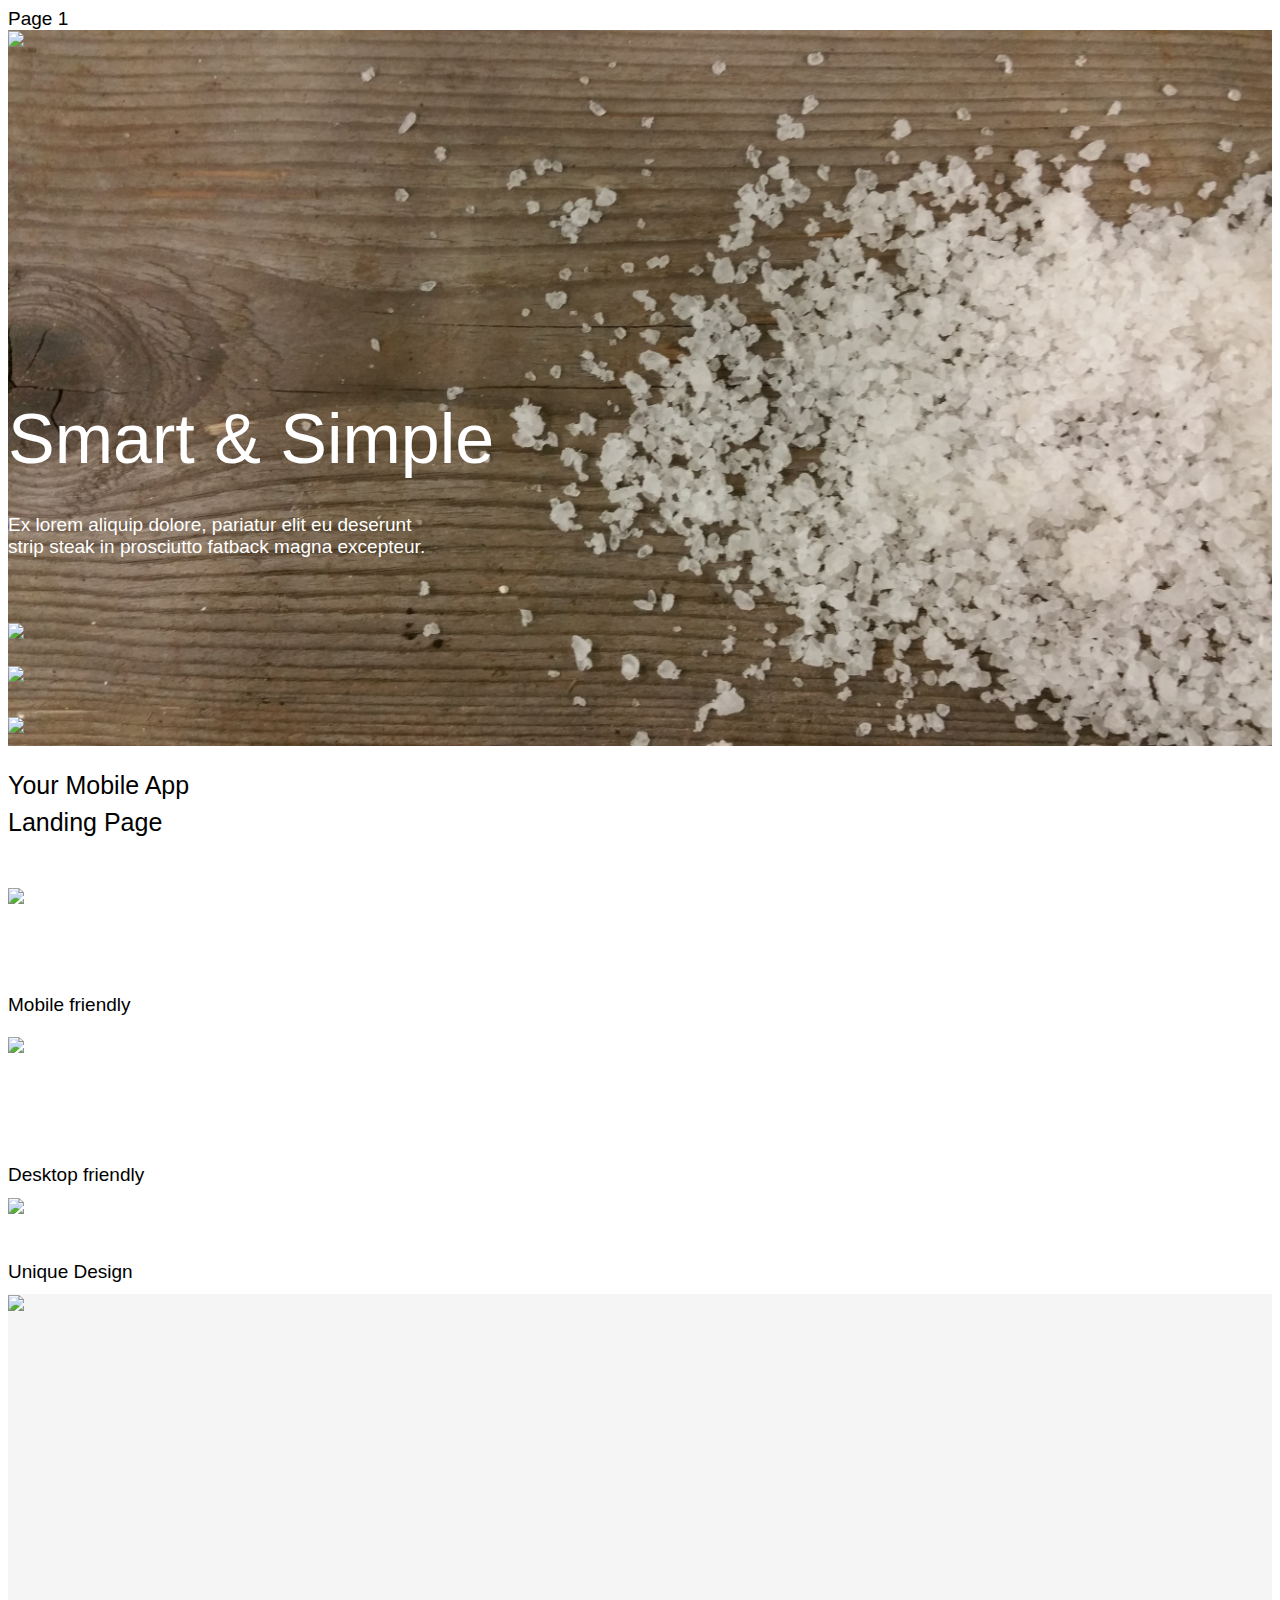
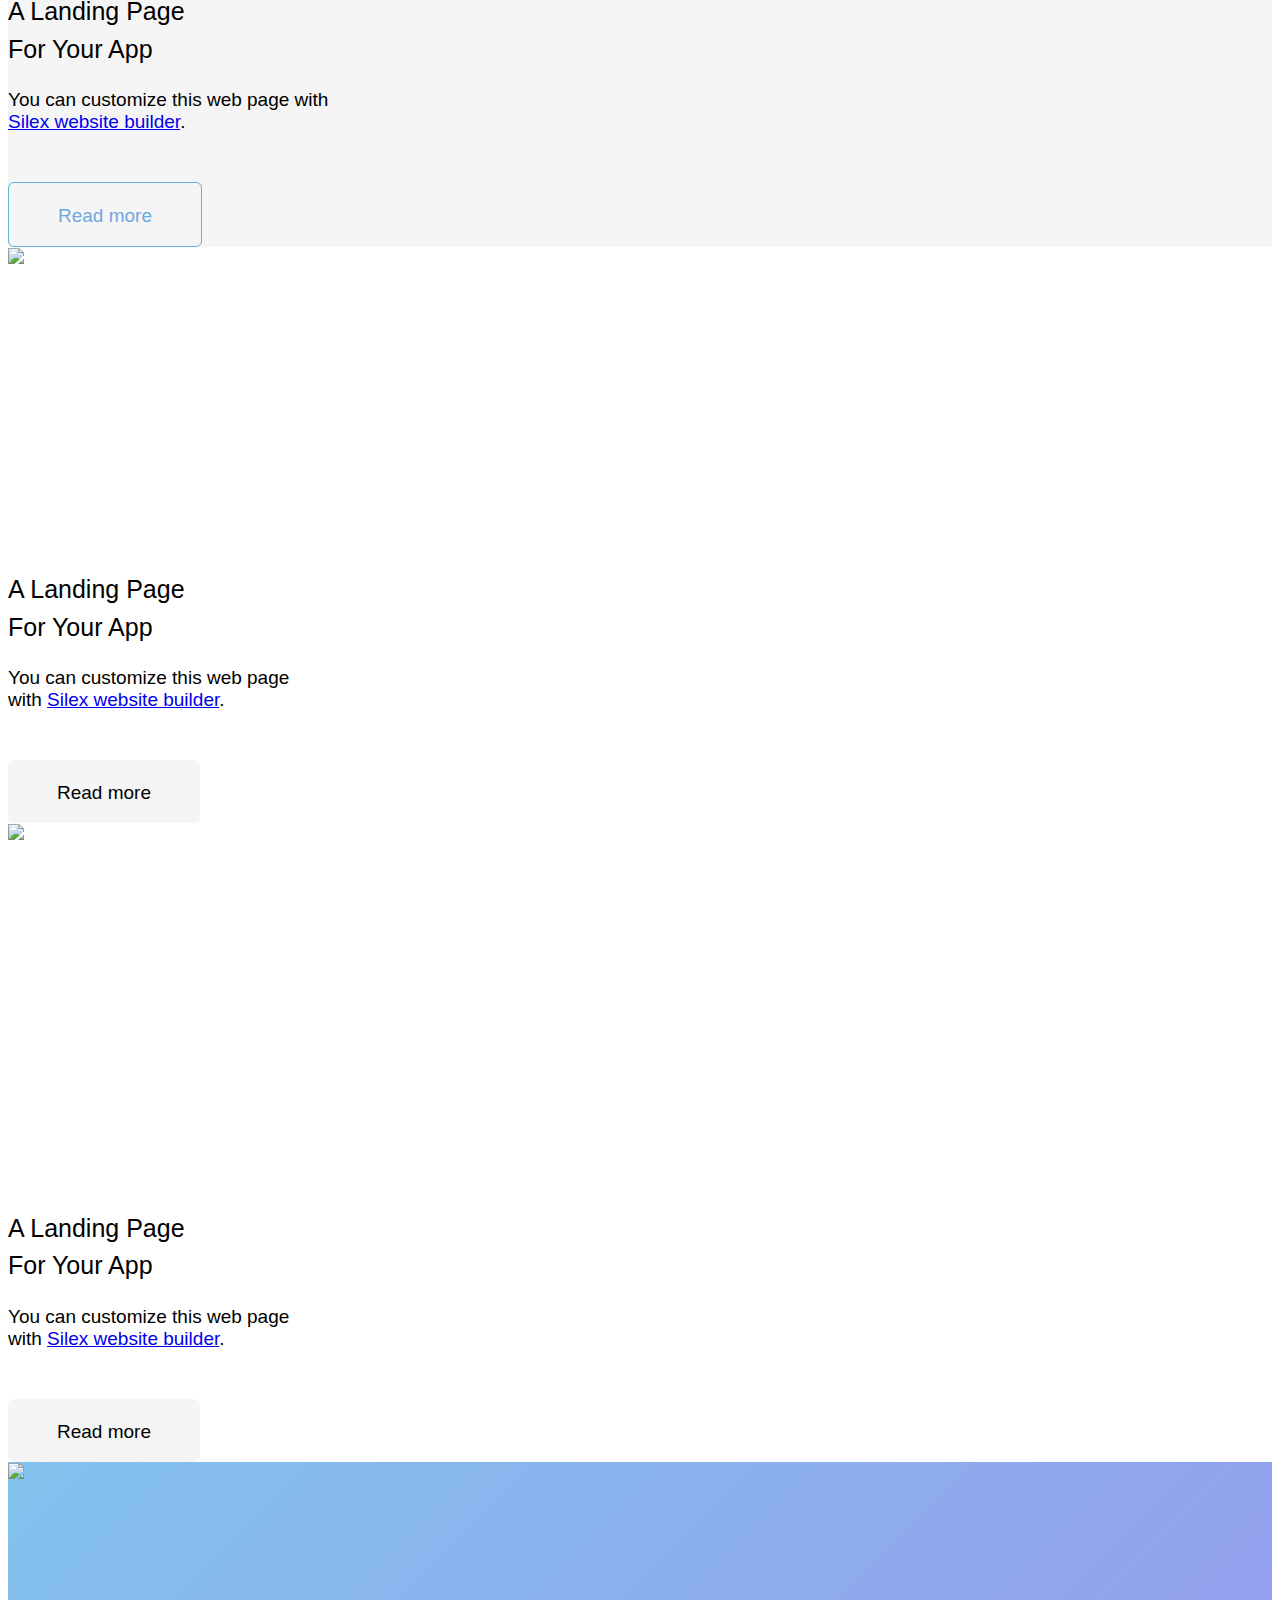
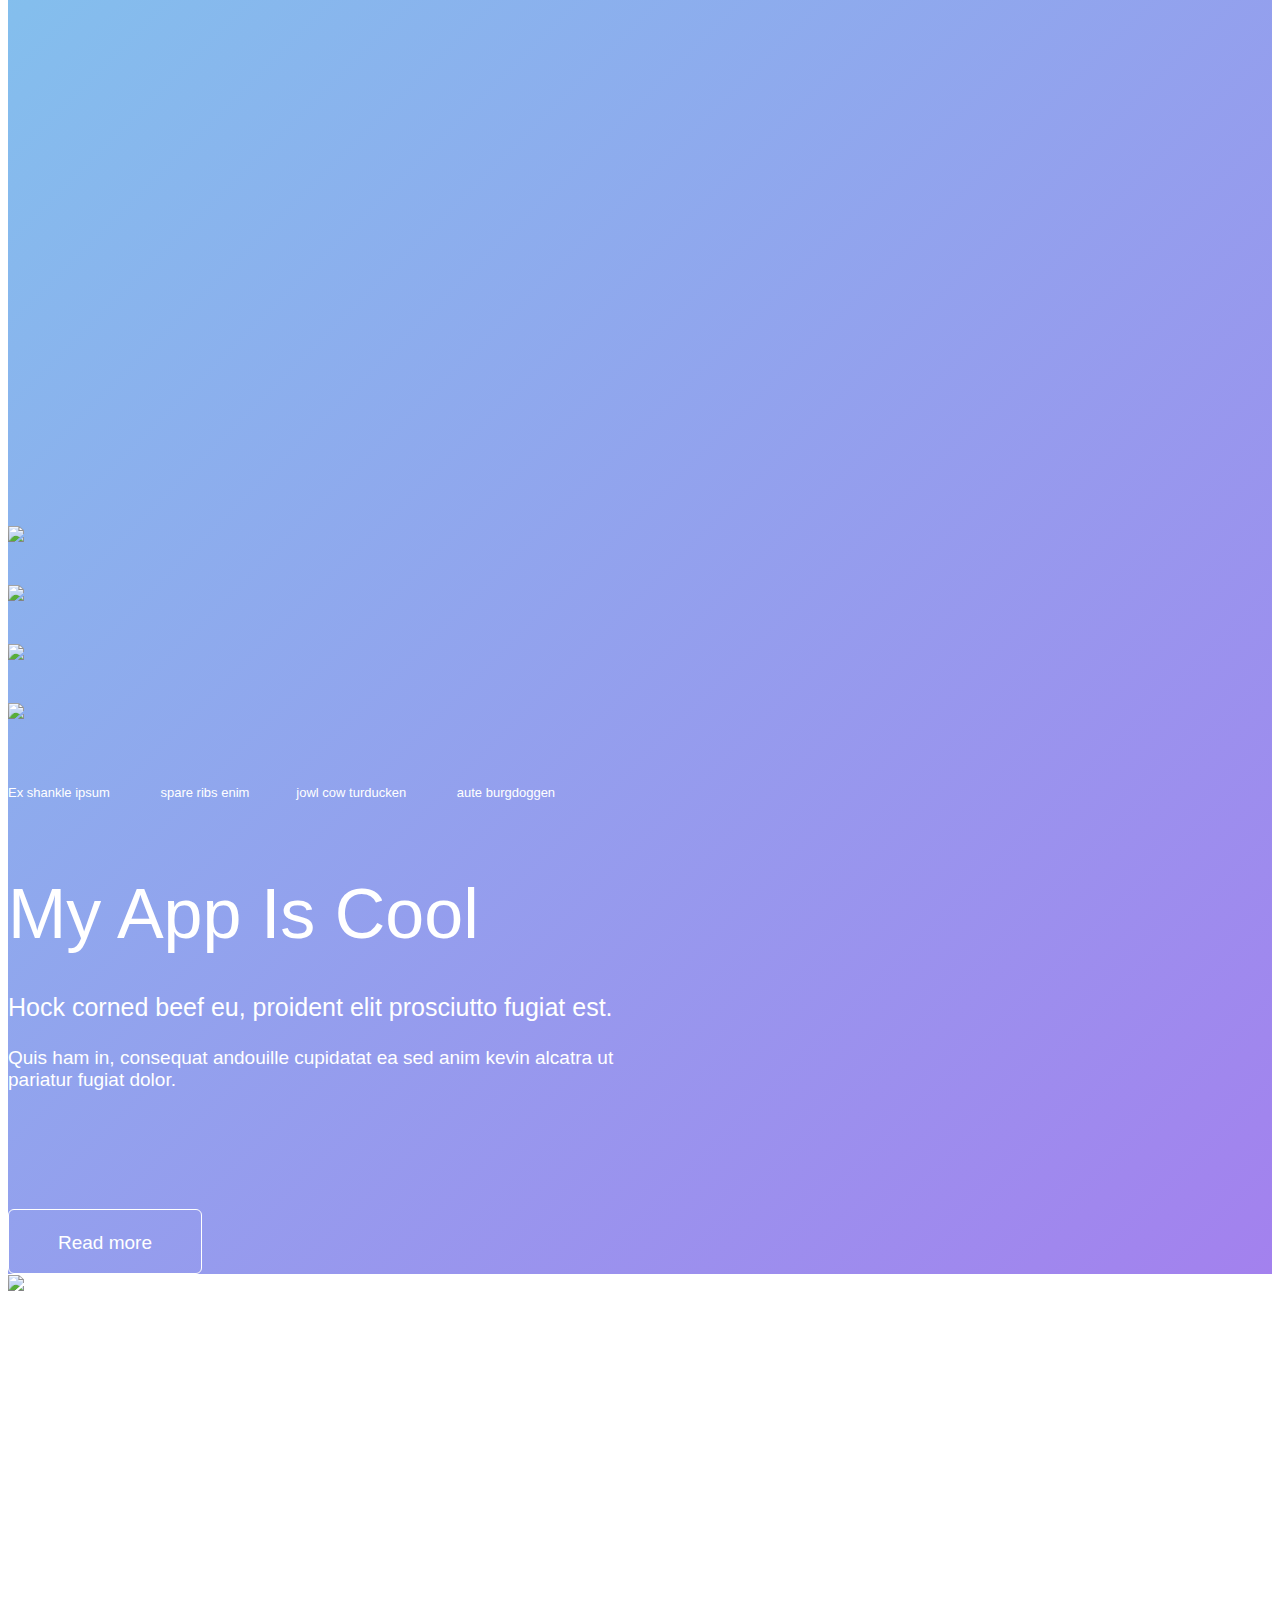
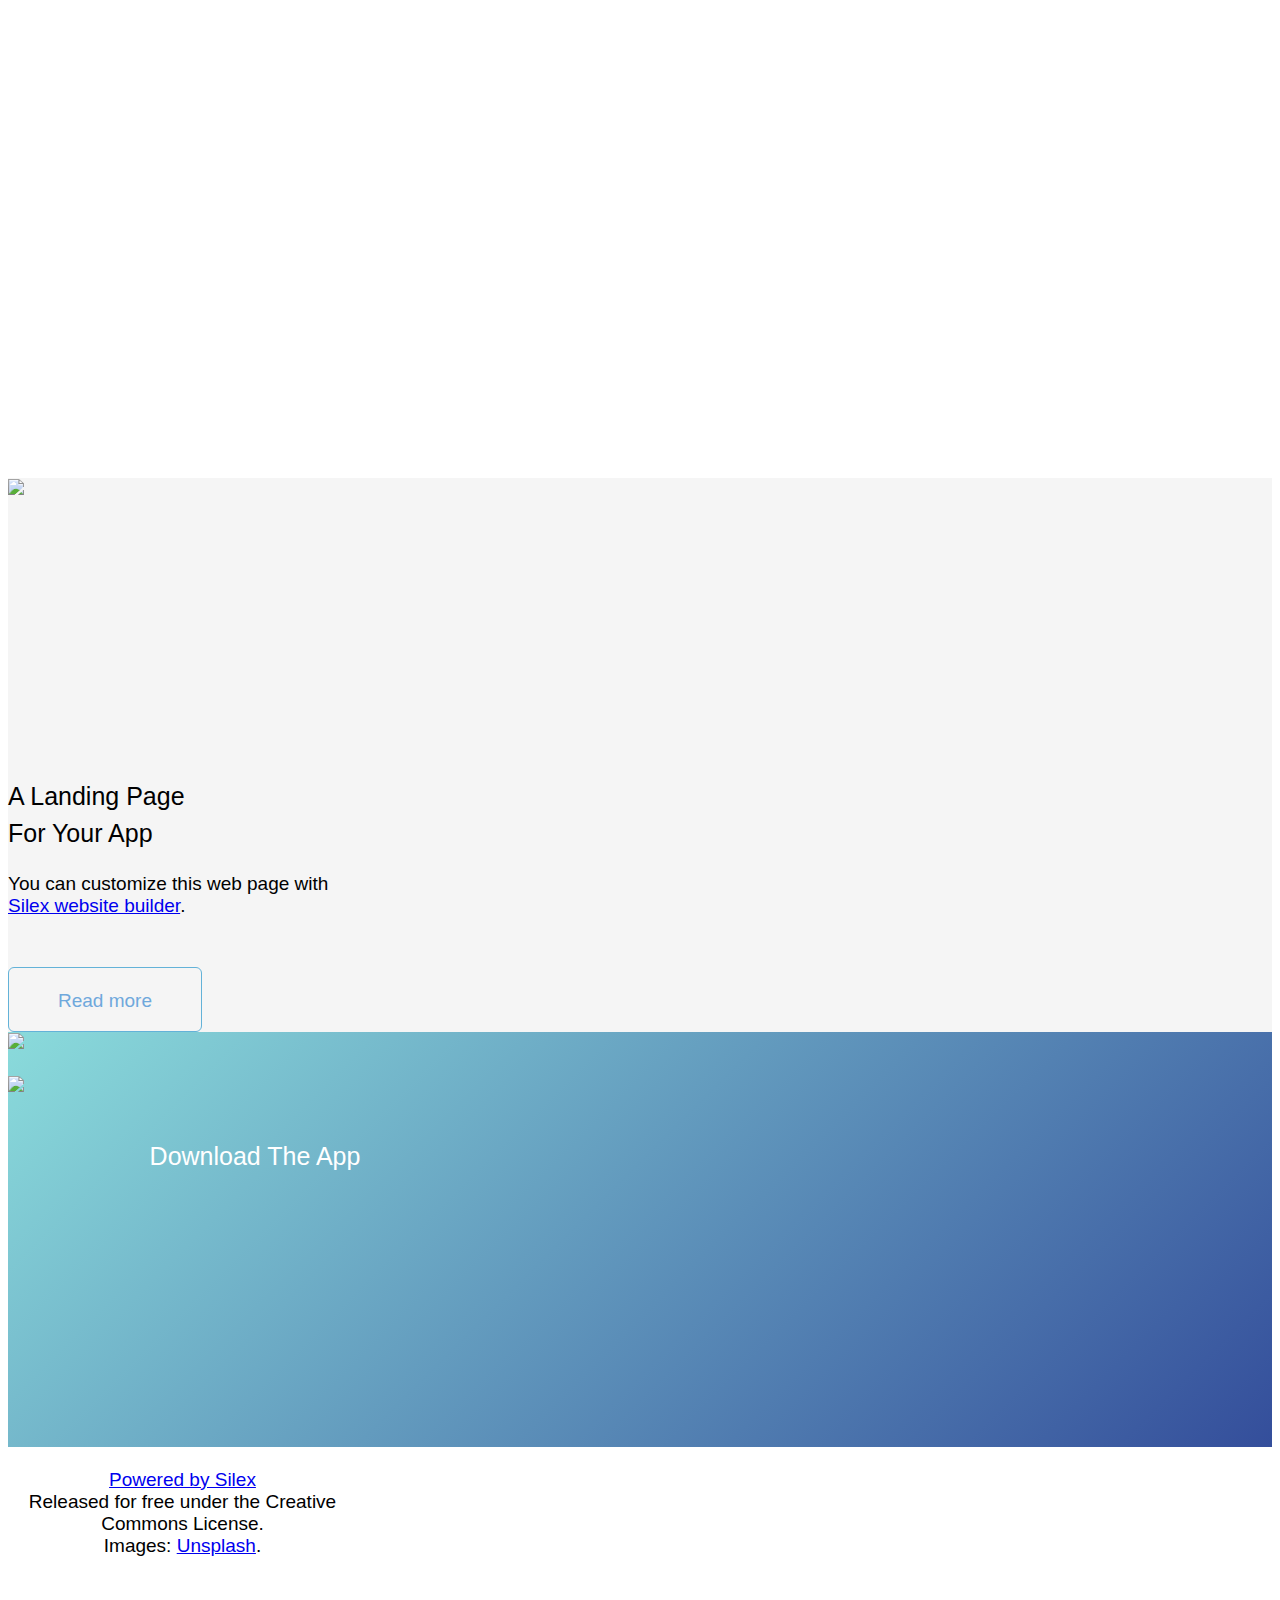
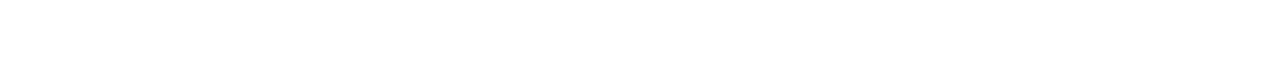
==== webpage.html @ 5cd107e0 "Create webpage.html" ====
<!DOCTYPE html>
<html>

<head>
    <meta charset="UTF-8">


    <meta name="generator" content="Silex v2.2.7">

    <script type="text/javascript" src="//editor.silex.me/static/2.7/jquery.js" data-silex-static=""></script>
    <script type="text/javascript" src="//editor.silex.me/static/2.7/jquery-ui.js" data-silex-static=""></script>
    <script type="text/javascript" src="//editor.silex.me/static/2.7/pageable.js" data-silex-static=""></script>
    <script type="text/javascript" src="//editor.silex.me/static/2.7/front-end.js" data-silex-static=""></script>
    <link rel="stylesheet" href="//editor.silex.me/static/2.7/normalize.css" data-silex-static="">
    <link rel="stylesheet" href="//editor.silex.me/static/2.7/front-end.css" data-silex-static="">
    <style type="text/css" class="silex-style">
        div.hero-bottom {
            top: auto;
            bottom: 30px;
        }
        
        body {
            font-family: arial, sans-serif;
            font-size: 19px;
            padding: 0 !important;
            /* no white spoace at the top in mobile */
        }
        
        h1 {
            font-size: 70px;
            font-weight: 100;
            line-height: .8;
        }
        
        h2 {
            font-size: 25px;
            font-weight: 100;
            line-height: 1.5;
        }
        
        .bg-grad {
            background: #82c2ed;
            background: -moz-linear-gradient(-45deg, #82c2ed 0, #a381ee 100%);
            background: -webkit-linear-gradient(-45deg, #82c2ed 0, #a381ee 100%);
            background: linear-gradient(135deg, #82c2ed 0, #a381ee 100%);
        }
        
        .bg-grad2 {
            background: #8adbdb;
            background: -moz-linear-gradient(-45deg, #8adbdb 0, #344e9b 100%);
            background: -webkit-linear-gradient(-45deg, #8adbdb 0, #344e9b 100%);
            background: linear-gradient(135deg, #8adbdb 0, #344e9b 100%);
            filter: progid:DXImageTransform.Microsoft.gradient( startColorstr='#8adbdb', endColorstr='#344e9b', GradientType=1);
        }
        
        .scroll-down {
            cursor: pointer;
        }
    </style>
    <script type="text/javascript" class="silex-script">
        function fullHeight() {
            var RATIO = 1; // 3/4
            if($(window).width() < 480) return;
            $('.hero').each(function() {
                // get section content (for sections only)
                var sectionContent = $(this).find('.silex-element-content');
                // if this is a section, get its content container's min-height and apply it to the section
                // so that the section has a minimum height
                var minHeight = sectionContent.length ? sectionContent.css('min-height') : '';
                $(this).css({
                    'height': $(window).height()*RATIO,
                    'min-height': minHeight
                });
            });
            $('.hero-centered').each(function() {
                var minHeight = $(this).css('min-height');
                $(this).css({
                    'top': '50%',
                    'margin-top': Math.round(-parseInt(minHeight) / 2) + 'px'
                });
            });
        }
        $(window).resize(fullHeight);
        $(window).ready(fullHeight);
    $(window).ready(function() {
        $('.scroll-down').click(function() {
            var container = $('html,body'),
            scrollTo = $('.fold');
        container.animate({
            scrollTop: scrollTo.offset().top - container.offset().top + container.scrollTop()
        });
        });
    });
    
    
    
    
var isMobile = /Android|webOS|iPhone|iPad|iPod|BlackBerry|IEMobile|Opera Mini/i.test(navigator.userAgent);

/*
 * animation widget from here: https://github.com/silexlabs/Silex/issues/443
 */
$(function() {
    if(!isMobile) {
        window.sr = ScrollReveal({
            distance: '100px'
        });
        sr.reveal('.from-left', { origin:  'left'});
        sr.reveal('.from-right', { origin:  'right'});
        sr.reveal('.from-top', { origin:  'top'});
        sr.reveal('.from-bottom', { origin:  'bottom'});
    }
})
    </script>
    <style class="silex-inline-styles" type="text/css">
        .body-initial {
            background-color: rgba(255, 255, 255, 1);
        }
        
        .silex-id-1474394621033-3 {
            top: 0px;
            left: 0px;
            background-color: rgba(99, 178, 216, 1);
            background-image: url('20161108_211318.jpg');
            background-size: cover;
        }
        
        @media only screen and (max-width: 480px),
        only screen and (max-device-width: 480px) {
            .silex-id-1474394621033-3 {
                top: 60px;
                left: 0px;
            }
        }
        
        .silex-id-1474394621032-2 {
            min-height: 669px;
            background-color: transparent;
            width: 1200px;
        }
        
        @media only screen and (max-width: 480px),
        only screen and (max-device-width: 480px) {
            .silex-id-1474394621032-2 {
                min-height: 871px;
            }
        }
        
        .silex-id-1484589161931-13 {
            min-height: 334px;
            width: 447px;
            top: 156px;
            left: 553px;
        }
        
        .silex-id-1484576338732-6 {
            min-height: 305px;
            width: 515px;
            background-color: transparent;
            top: 184px;
            left: 0px;
        }
        
        @media only screen and (max-width: 480px),
        only screen and (max-device-width: 480px) {
            .silex-id-1484576338732-6 {
                top: 354px;
                left: 11px;
                width: 423px;
                min-height: 372px;
            }
        }
        
        .silex-id-1484575683599-3 {
            min-height: 211px;
            width: 494px;
            top: 5px;
            left: 0px;
        }
        
        @media only screen and (max-width: 480px),
        only screen and (max-device-width: 480px) {
            .silex-id-1484575683599-3 {
                top: 16px;
                left: 11px;
                width: 401px;
                min-height: 267px;
            }
        }
        
        .silex-id-1484576238553-4 {
            min-height: 43px;
            width: 158px;
            top: 218px;
            left: 0px;
        }
        
        .silex-id-1484576249090-5 {
            min-height: 43px;
            width: 158px;
            top: 218px;
            left: 217px;
        }
        
        .silex-id-1484655890366-24 {
            min-height: 30px;
            width: 30px;
            top: 597px;
            left: 530px;
        }
        
        .silex-id-1484587463012-11 {
            min-height: 100px;
            top: 669px;
            left: 0px;
        }
        
        .silex-id-1484587463012-10 {
            min-height: 331px;
            background-color: transparent;
        }
        
        .silex-id-1484589600542-14 {
            min-height: 120px;
            width: 270px;
            top: 115px;
            left: 0px;
        }
        
        @media only screen and (max-width: 480px),
        only screen and (max-device-width: 480px) {
            .silex-id-1484589600542-14 {
                top: 2px;
                left: 11px;
                width: 423px;
                min-height: 115px;
            }
        }
        
        .silex-id-1484589884177-15 {
            min-height: 107px;
            width: 107px;
            top: 87px;
            left: 375px;
        }
        
        @media only screen and (max-width: 480px),
        only screen and (max-device-width: 480px) {
            .silex-id-1484589884177-15 {
                top: 116px;
                left: 2px;
                width: 67px;
                min-height: 67px;
            }
        }
        
        .silex-id-1484589925987-18 {
            min-height: 42px;
            width: 154px;
            top: 200px;
            left: 405px;
        }
        
        @media only screen and (max-width: 480px),
        only screen and (max-device-width: 480px) {
            .silex-id-1484589925987-18 {
                top: 139px;
                left: 75px;
                width: 368px;
                min-height: 42px;
            }
        }
        
        .silex-id-1484589890126-16 {
            min-height: 128px;
            width: 128px;
            top: 74px;
            left: 616px;
        }
        
        @media only screen and (max-width: 480px),
        only screen and (max-device-width: 480px) {
            .silex-id-1484589890126-16 {
                top: 268px;
                left: 18px;
                width: 60px;
                min-height: 60px;
            }
        }
        
        .silex-id-1484589940350-19 {
            min-height: 33px;
            width: 154px;
            top: 200px;
            left: 631px;
        }
        
        @media only screen and (max-width: 480px),
        only screen and (max-device-width: 480px) {
            .silex-id-1484589940350-19 {
                top: 215px;
                left: 78px;
                width: 361px;
                min-height: 33px;
            }
        }
        
        .silex-id-1484589897940-17 {
            min-height: 64px;
            width: 64px;
            top: 107px;
            left: 846px;
        }
        
        @media only screen and (max-width: 480px),
        only screen and (max-device-width: 480px) {
            .silex-id-1484589897940-17 {
                top: 269px;
                left: 12px;
                width: 58px;
                min-height: 58px;
            }
        }
        
        .silex-id-1484589955761-20 {
            min-height: 33px;
            width: 154px;
            top: 200px;
            left: 846px;
        }
        
        @media only screen and (max-width: 480px),
        only screen and (max-device-width: 480px) {
            .silex-id-1484589955761-20 {
                top: 282px;
                left: 78px;
                width: 361px;
                min-height: 33px;
            }
        }
        
        .silex-id-1484590211530-22 {
            min-height: 100px;
            top: 1000px;
            left: 0px;
            background-color: rgba(245, 245, 245, 1);
            border-color: #000000;
        }
        
        @media only screen and (max-width: 480px),
        only screen and (max-device-width: 480px) {
            .silex-id-1484590211530-22 {
                top: 1346px;
                left: 0px;
            }
        }
        
        .silex-id-1484590211529-21 {
            min-height: 485px;
            background-color: transparent;
        }
        
        @media only screen and (max-width: 480px),
        only screen and (max-device-width: 480px) {
            .silex-id-1484590211529-21 {
                min-height: 670px;
            }
        }
        
        .silex-id-1484658879156-30 {
            min-height: 279px;
            width: 450px;
            top: 104px;
            left: 99px;
        }
        
        .silex-id-1484658276174-26 {
            min-height: 189px;
            width: 353px;
            top: 106px;
            left: 550px;
        }
        
        @media only screen and (max-width: 480px),
        only screen and (max-device-width: 480px) {
            .silex-id-1484658276174-26 {
                top: 279px;
                left: 11px;
                width: 423px;
                min-height: 189px;
            }
        }
        
        .silex-id-1484658377172-27 {
            min-height: 63px;
            width: 192px;
            top: 297px;
            left: 550px;
            border-width: 1px 1px 1px 1px;
            border-style: solid;
            border-radius: 6px 6px 6px 6px;
            border-color: #63b2d8;
        }
        
        .silex-id-1484658633791-29 {
            min-height: 100px;
            top: 1598px;
            left: 0px;
        }
        
        @media only screen and (max-width: 480px),
        only screen and (max-device-width: 480px) {
            .silex-id-1484658633791-29 {
                top: 2016px;
                left: 0px;
            }
        }
        
        .silex-id-1484658633790-28 {
            min-height: 1160px;
            background-color: transparent;
        }
        
        @media only screen and (max-width: 480px),
        only screen and (max-device-width: 480px) {
            .silex-id-1484658633790-28 {
                min-height: 1425px;
            }
        }
        
        .silex-id-1484658906426-31 {
            min-height: 303px;
            width: 500px;
            top: 145px;
            left: 0px;
        }
        
        .silex-id-1484659675199-32 {
            min-height: 189px;
            width: 314px;
            top: 177px;
            left: 686px;
            border-color: #000000;
        }
        
        @media only screen and (max-width: 480px),
        only screen and (max-device-width: 480px) {
            .silex-id-1484659675199-32 {
                top: 0px;
                left: 12px;
                width: 421px;
                min-height: 189px;
            }
        }
        
        .silex-id-1484659675214-33 {
            min-height: 63px;
            width: 192px;
            top: 367px;
            left: 686px;
            border-radius: 6px 6px 6px 6px;
            border-color: #000000;
            background-color: rgba(245, 245, 245, 1);
        }
        
        .silex-id-1484659915267-34 {
            min-height: 366px;
            width: 466px;
            top: 647px;
            left: 534px;
        }
        
        .silex-id-1484659957952-35 {
            min-height: 189px;
            width: 314px;
            top: 685px;
            left: 0px;
            border-color: #000000;
        }
        
        @media only screen and (max-width: 480px),
        only screen and (max-device-width: 480px) {
            .silex-id-1484659957952-35 {
                top: 921px;
                left: 11px;
                width: 423px;
                min-height: 189px;
            }
        }
        
        .silex-id-1484659957955-36 {
            min-height: 63px;
            width: 192px;
            top: 875px;
            left: 0px;
            border-radius: 6px 6px 6px 6px;
            border-color: #000000;
            background-color: rgba(245, 245, 245, 1);
        }
        
        .silex-id-1484660025157-38 {
            top: 2758px;
            left: 0px;
            min-height: 100px;
        }
        
        @media only screen and (max-width: 480px),
        only screen and (max-device-width: 480px) {
            .silex-id-1484660025157-38 {
                top: 3297px;
                left: 0px;
            }
        }
        
        .silex-id-1484660025157-37 {
            min-height: 720px;
            background-color: transparent;
        }
        
        @media only screen and (max-width: 480px),
        only screen and (max-device-width: 480px) {
            .silex-id-1484660025157-37 {
                min-height: 1205px;
            }
        }
        
        .silex-id-1484660331538-40 {
            min-height: 663px;
            width: 347px;
            top: 57px;
            left: 653px;
        }
        
        .silex-id-1484660593104-50 {
            min-height: 59px;
            width: 59px;
            top: 100px;
            left: 25px;
        }
        
        .silex-id-1484660590493-49 {
            min-height: 59px;
            width: 59px;
            top: 100px;
            left: 174px;
        }
        
        .silex-id-1484660587788-48 {
            min-height: 59px;
            width: 59px;
            top: 100px;
            left: 315px;
        }
        
        .silex-id-1484660581795-47 {
            min-height: 59px;
            width: 59px;
            top: 100px;
            left: 465px;
        }
        
        .silex-id-1484660694480-51 {
            min-height: 59px;
            width: 602px;
            top: 154px;
            left: 0px;
        }
        
        @media only screen and (max-width: 480px),
        only screen and (max-device-width: 480px) {
            .silex-id-1484660694480-51 {
                top: 722px;
                left: 11px;
                width: 423px;
                min-height: 80px;
            }
        }
        
        .silex-id-1484660819078-52 {
            min-height: 323px;
            width: 647px;
            top: 254px;
            left: 0px;
            border-color: #000000;
        }
        
        .silex-id-1484661186677-53 {
            min-height: 63px;
            width: 192px;
            top: 590px;
            left: 0px;
            border-width: 1px 1px 1px 1px;
            border-style: solid;
            border-radius: 6px 6px 6px 6px;
            border-color: #ffffff;
            background-color: transparent;
        }
        
        .silex-id-1484661251321-55 {
            min-height: 100px;
            top: 3478px;
            left: 0px;
        }
        
        @media only screen and (max-width: 480px),
        only screen and (max-device-width: 480px) {
            .silex-id-1484661251321-55 {
                top: 4669px;
                left: 0px;
            }
        }
        
        .silex-id-1484661251321-54 {
            min-height: 804px;
            background-color: transparent;
        }
        
        @media only screen and (max-width: 480px),
        only screen and (max-device-width: 480px) {
            .silex-id-1484661251321-54 {
                min-height: 582px;
            }
        }
        
        .silex-id-1484661716413-56 {
            min-height: 513px;
            width: 600px;
            top: 124px;
            left: 210px;
        }
        
        @media only screen and (max-width: 480px),
        only screen and (max-device-width: 480px) {
            .silex-id-1484661716413-56 {
                top: 69px;
                left: 11px;
                width: 423px;
                min-height: 445px;
            }
        }
        
        .silex-id-1484662129693-59 {
            min-height: 100px;
            top: 4282px;
            left: 0px;
            background-color: rgba(245, 245, 245, 1);
            border-color: #000000;
        }
        
        .silex-id-1484662129693-60 {
            min-height: 477px;
            background-color: transparent;
        }
        
        .silex-id-1484662129694-62 {
            min-height: 279px;
            width: 450px;
            top: 104px;
            left: 99px;
        }
        
        .silex-id-1484662129693-61 {
            min-height: 189px;
            width: 353px;
            top: 106px;
            left: 550px;
        }
        
        @media only screen and (max-width: 480px),
        only screen and (max-device-width: 480px) {
            .silex-id-1484662129693-61 {
                top: 279px;
                left: 11px;
                width: 423px;
                min-height: 189px;
            }
        }
        
        .silex-id-1484662129694-63 {
            min-height: 63px;
            width: 192px;
            top: 297px;
            left: 550px;
            border-width: 1px 1px 1px 1px;
            border-style: solid;
            border-radius: 6px 6px 6px 6px;
            border-color: #63b2d8;
        }
        
        .silex-id-1484662096460-58 {
            min-height: 100px;
            top: 4646px;
            left: 0px;
        }
        
        .silex-id-1484662096459-57 {
            min-height: 415px;
            background-color: transparent;
        }
        
        .silex-id-1484662183052-64 {
            min-height: 192px;
            width: 515px;
            background-color: transparent;
            top: 120px;
            left: 258px;
        }
        
        .silex-id-1484662183053-66 {
            min-height: 43px;
            width: 158px;
            top: 126px;
            left: 81px;
        }
        
        .silex-id-1484662183053-67 {
            min-height: 43px;
            width: 158px;
            top: 126px;
            left: 268px;
        }
        
        .silex-id-1484662183053-65 {
            min-height: 83px;
            width: 494px;
            top: 9px;
            left: 11px;
        }
        
        .silex-id-1478366450713-3 {
            top: 5061px;
            left: 0px;
            background-color: transparent;
        }
        
        .silex-id-1478366450713-2 {
            min-height: 219px;
            background-color: transparent;
            width: 1200px;
        }
        
        .silex-id-1442914737143-3 {
            min-height: 75px;
            width: 349px;
            top: 56px;
            left: 337px;
        }
        
        @media only screen and (max-width: 480px),
        only screen and (max-device-width: 480px) {
            .silex-id-1442914737143-3 {
                top: 57px;
                left: 11px;
                width: 423px;
                min-height: 105px;
            }
        }
    </style>
    <title>Smart and Simple</title>
    <script type="text/javascript" class="silex-json-styles">
        [{"desktop":{"body-initial":{"background-color":"rgba(255,255,255,1)"},"silex-id-1474394621033-3":{"top":"0px","left":"0px","background-color":"rgba(99,178,216,1)","background-image":"","background-size":"cover"},"silex-id-1474394621032-2":{"min-height":"669px","background-color":"transparent","width":"1200px"},"silex-id-1474394605264-1":{"min-height":"100px","width":"100px","top":"100px","left":"100px"},"silex-id-1474394605263-0":{"min-height":"100px","background-color":"transparent"},"silex-id-1442914737143-3":{"min-height":"75px","width":"349px","top":"56px","left":"337px"},"silex-id-1478366444112-0":{"min-height":"100px","background-color":"transparent","width":"1200px"},"silex-id-1478366450713-2":{"min-height":"219px","background-color":"transparent","width":"1200px"},"silex-id-1478366450713-3":{"top":"5061px","left":"0px","background-color":"transparent"},"silex-id-1484575683599-3":{"min-height":"211px","width":"494px","top":"5px","left":"0px"},"silex-id-1484576238553-4":{"min-height":"43px","width":"158px","top":"218px","left":"0px"},"silex-id-1484576249090-5":{"min-height":"43px","width":"158px","top":"218px","left":"217px"},"silex-id-1484576338732-6":{"min-height":"305px","width":"515px","background-color":"transparent","top":"184px","left":"0px"},"silex-id-1484587463012-10":{"min-height":"331px","background-color":"transparent"},"silex-id-1484587463012-11":{"min-height":"100px","top":"669px","left":"0px"},"silex-id-1484589161931-13":{"min-height":"334px","width":"447px","top":"156px","left":"553px"},"silex-id-1484589600542-14":{"min-height":"120px","width":"270px","top":"115px","left":"0px"},"silex-id-1484589884177-15":{"min-height":"107px","width":"107px","top":"87px","left":"375px"},"silex-id-1484589890126-16":{"min-height":"128px","width":"128px","top":"74px","left":"616px"},"silex-id-1484589897940-17":{"min-height":"64px","width":"64px","top":"107px","left":"846px"},"silex-id-1484589925987-18":{"min-height":"42px","width":"154px","top":"200px","left":"405px"},"silex-id-1484589940350-19":{"min-height":"33px","width":"154px","top":"200px","left":"631px"},"silex-id-1484589955761-20":{"min-height":"33px","width":"154px","top":"200px","left":"846px"},"silex-id-1484590211529-21":{"min-height":"485px","background-color":"transparent"},"silex-id-1484590211530-22":{"min-height":"100px","top":"1000px","left":"0px","background-color":"rgba(245,245,245,1)","border-color":"#000000"},"silex-id-1484655890366-24":{"min-height":"30px","width":"30px","top":"597px","left":"530px"},"silex-id-1484658276174-26":{"min-height":"189px","width":"353px","top":"106px","left":"550px"},"silex-id-1484658377172-27":{"min-height":"63px","width":"192px","top":"297px","left":"550px","border-width":"1px 1px 1px 1px ","border-style":"solid","border-radius":"6px 6px 6px 6px ","border-color":"#63b2d8"},"silex-id-1484658633790-28":{"min-height":"1160px","background-color":"transparent"},"silex-id-1484658633791-29":{"min-height":"100px","top":"1598px","left":"0px"},"silex-id-1484658879156-30":{"min-height":"279px","width":"450px","top":"104px","left":"99px"},"silex-id-1484658906426-31":{"min-height":"303px","width":"500px","top":"145px","left":"0px"},"silex-id-1484659675199-32":{"min-height":"189px","width":"314px","top":"177px","left":"686px","border-color":"#000000"},"silex-id-1484659675214-33":{"min-height":"63px","width":"192px","top":"367px","left":"686px","border-width":"","border-style":"","border-radius":"6px 6px 6px 6px ","border-color":"#000000","background-color":"rgba(245,245,245,1)"},"silex-id-1484659915267-34":{"min-height":"366px","width":"466px","top":"647px","left":"534px"},"silex-id-1484659957952-35":{"min-height":"189px","width":"314px","top":"685px","left":"0px","border-color":"#000000"},"silex-id-1484659957955-36":{"min-height":"63px","width":"192px","top":"875px","left":"0px","border-width":"","border-style":"","border-radius":"6px 6px 6px 6px ","border-color":"#000000","background-color":"rgba(245,245,245,1)"},"silex-id-1484660025157-37":{"min-height":"720px","background-color":"transparent"},"silex-id-1484660025157-38":{"top":"2758px","left":"0px","min-height":"100px"},"silex-id-1484660331538-40":{"min-height":"663px","width":"347px","top":"57px","left":"653px"},"silex-id-1484660581795-47":{"min-height":"59px","width":"59px","top":"100px","left":"465px"},"silex-id-1484660587788-48":{"min-height":"59px","width":"59px","top":"100px","left":"315px"},"silex-id-1484660590493-49":{"min-height":"59px","width":"59px","top":"100px","left":"174px"},"silex-id-1484660593104-50":{"min-height":"59px","width":"59px","top":"100px","left":"25px"},"silex-id-1484660694480-51":{"min-height":"59px","width":"602px","top":"154px","left":"0px"},"silex-id-1484660819078-52":{"min-height":"323px","width":"647px","top":"254px","left":"0px","border-color":"#000000"},"silex-id-1484661186677-53":{"min-height":"63px","width":"192px","top":"590px","left":"0px","border-width":"1px 1px 1px 1px ","border-style":"solid","border-radius":"6px 6px 6px 6px ","border-color":"#ffffff","background-color":"transparent"},"silex-id-1484661251321-54":{"min-height":"804px","background-color":"transparent"},"silex-id-1484661251321-55":{"min-height":"100px","top":"3478px","left":"0px"},"silex-id-1484661716413-56":{"min-height":"513px","width":"600px","top":"124px","left":"210px"},"silex-id-1484662096459-57":{"min-height":"415px","background-color":"transparent"},"silex-id-1484662096460-58":{"min-height":"100px","top":"4646px","left":"0px"},"silex-id-1484662129693-59":{"min-height":"100px","top":"4282px","left":"0px","background-color":"rgba(245,245,245,1)","border-color":"#000000"},"silex-id-1484662129693-60":{"min-height":"477px","background-color":"transparent"},"silex-id-1484662129693-61":{"min-height":"189px","width":"353px","top":"106px","left":"550px"},"silex-id-1484662129694-62":{"min-height":"279px","width":"450px","top":"104px","left":"99px"},"silex-id-1484662129694-63":{"min-height":"63px","width":"192px","top":"297px","left":"550px","border-width":"1px 1px 1px 1px ","border-style":"solid","border-radius":"6px 6px 6px 6px ","border-color":"#63b2d8"},"silex-id-1484662183052-64":{"min-height":"192px","width":"515px","background-color":"transparent","top":"120px","left":"258px"},"silex-id-1484662183053-65":{"min-height":"83px","width":"494px","top":"9px","left":"11px"},"silex-id-1484662183053-66":{"min-height":"43px","width":"158px","top":"126px","left":"81px"},"silex-id-1484662183053-67":{"min-height":"43px","width":"158px","top":"126px","left":"268px"}},"mobile":{"silex-id-1484575683599-3":{"top":"16px","left":"11px","width":"401px","min-height":"267px"},"silex-id-1474394621033-3":{"top":"60px","left":"0px"},"silex-id-1474394621032-2":{"min-height":"871px"},"silex-id-1484576338732-6":{"top":"354px","left":"11px","width":"423px","min-height":"372px"},"silex-id-1484589600542-14":{"top":"2px","left":"11px","width":"423px","min-height":"115px"},"silex-id-1484589925987-18":{"top":"139px","left":"75px","width":"368px","min-height":"42px"},"silex-id-1484589940350-19":{"top":"215px","left":"78px","width":"361px","min-height":"33px"},"silex-id-1484589955761-20":{"top":"282px","left":"78px","width":"361px","min-height":"33px"},"silex-id-1484658276174-26":{"top":"279px","left":"11px","width":"423px","min-height":"189px"},"silex-id-1484659675199-32":{"top":"0px","left":"12px","width":"421px","min-height":"189px"},"silex-id-1484590211530-22":{"top":"1346px","left":"0px"},"silex-id-1484590211529-21":{"min-height":"670px"},"silex-id-1484659957952-35":{"top":"921px","left":"11px","width":"423px","min-height":"189px"},"silex-id-1484658633791-29":{"top":"2016px","left":"0px"},"silex-id-1484658633790-28":{"min-height":"1425px"},"silex-id-1484661251321-55":{"top":"4669px","left":"0px"},"silex-id-1484661251321-54":{"min-height":"582px"},"silex-id-1484661716413-56":{"top":"69px","left":"11px","width":"423px","min-height":"445px"},"silex-id-1484662129693-61":{"top":"279px","left":"11px","width":"423px","min-height":"189px"},"silex-id-1442914737143-3":{"top":"57px","left":"11px","width":"423px","min-height":"105px"},"silex-id-1484660694480-51":{"top":"722px","left":"11px","width":"423px","min-height":"80px"},"silex-id-1484589884177-15":{"top":"116px","left":"2px","width":"67px","min-height":"67px"},"silex-id-1484589890126-16":{"top":"268px","left":"18px","width":"60px","min-height":"60px"},"silex-id-1484589897940-17":{"top":"269px","left":"12px","width":"58px","min-height":"58px"},"silex-id-1484660025157-38":{"top":"3297px","left":"0px"},"silex-id-1484660025157-37":{"min-height":"1205px"}},"componentData":{}}]
    </script>
    <meta name="viewport" content="width=device-width, initial-scale=1, maximum-scale=2.2" data-silex-viewport="">

    <meta name="website-width" content="1000">
    <style type="text/css" class="silex-style-settings">
        .website-width {
            width: 1000px;
        }
    </style>





















































    <meta name="description" content="A smart HTML template by @SilexLabs for your project">
    <link href="../../../../../../../assets/1484611390_android_phone.png" rel="shortcut icon">

    <meta name="twitter:title" content="Smart &amp; Simple">
    <meta name="og:title" content="Smart &amp; Simple">
    <meta name="twitter:description" content="This is a nice web template for my mobile app">
    <meta name="og:description" content="This is a nice web template for my mobile app">
    <meta name="twitter:site" content="silexlabs">
    <meta name="publicationPath" content="/api/1.0/github/exec/put///silex-templates/wip/smart-simple">

    <meta name="twitter:card" content="summary">

    <meta name="twitter:image" content="http://smart-simple.netlify.com/smart-simple/screenshot.png">
    <meta name="og:image" content="http://smart-simple.netlify.com/smart-simple/screenshot.png">


















    <style id="current-page-style">
        .page-page-1 {
            display: inherit;
        }
    </style>
    <!-- Silex HEAD tag do not remove -->
    <script src="https://cdn.jsdelivr.net/scrollreveal.js/3.2.0/scrollreveal.min.js"></script>
    <!-- End of Silex HEAD tag do not remove -->
</head>

<body data-silex-id="body-initial" class="body-initial enable-mobile silex-runtime" data-silex-type="container">
    <div class="silex-pages">

        <a id="page-page-1" data-silex-type="page" class="page-element page-link-active">Page 1</a></div>

    <div data-silex-type="container" class="prevent-draggable container-element editable-style silex-id-1474394621033-3 section-element hero" data-silex-id="silex-id-1474394621033-3" style="">
        <div data-silex-type="container" class="editable-style silex-element-content silex-id-1474394621032-2 silex-container-content container-element prevent-draggable website-width" data-silex-id="silex-id-1474394621032-2">








            <div data-silex-type="image" class="editable-style silex-id-1484589161931-13 image-element hero-centered" data-silex-id="silex-id-1484589161931-13"><img src="../../../../../../../libs/templates/silex-templates/smart-simple/assets/android_app.png" class="silex-element-content"></div>
            <div data-silex-type="container" class="editable-style silex-id-1484576338732-6 container-element hero-centered" data-silex-id="silex-id-1484576338732-6">
                <div data-silex-type="text" class="editable-style silex-id-1484575683599-3 text-element" data-silex-id="silex-id-1484575683599-3">
                    <div class="silex-element-content normal">
                        <h1 class="heading1">
                            <font color="#ffffff">Smart &amp; Simple</font>
                        </h1>
                        <div>
                            <p class="normal">
                                <font color="#ffffff" class="heading2">Ex lorem aliquip dolore, pariatur elit eu deserunt&nbsp;<br></font><span style="color: rgb(255, 255, 255); font-weight: lighter;">strip steak in prosciutto fatback magna excepteur.</span></p>
                        </div>
                    </div>
                </div>
                <div data-silex-type="image" class="editable-style silex-id-1484576238553-4 image-element from-left page-link-active" data-silex-id="silex-id-1484576238553-4" data-silex-href="#!page-page-1"><img src="../../../../../../../libs/templates/silex-templates/smart-simple/assets/app-store.png" class="silex-element-content"></div>
                <div data-silex-type="image" class="editable-style silex-id-1484576249090-5 image-element from-left page-link-active" data-silex-id="silex-id-1484576249090-5" data-silex-href="#!page-page-1"><img src="../../../../../../../libs/templates/silex-templates/smart-simple/assets/android-market.png" class="silex-element-content"></div>
            </div>
            <div data-silex-type="image" class="editable-style silex-id-1484655890366-24 image-element from-bottom scroll-down hero-bottom hide-on-mobile" data-silex-id="silex-id-1484655890366-24"><img src="../../../../../../../libs/templates/silex-templates/smart-simple/assets/scroll.png" class="silex-element-content"></div>
        </div>
    </div>

























    <div data-silex-type="container" class="prevent-draggable container-element editable-style silex-id-1484587463012-11 section-element fold" data-silex-id="silex-id-1484587463012-11">
        <div data-silex-type="container" class="editable-style silex-element-content website-width silex-id-1484587463012-10 silex-container-content container-element prevent-draggable" data-silex-id="silex-id-1484587463012-10">
            <div data-silex-type="text" class="editable-style silex-id-1484589600542-14 text-element" data-silex-id="silex-id-1484589600542-14">
                <div class="silex-element-content normal">
                    <h2 class="heading2">Your Mobile App<br>Landing Page</h2>
                </div>
            </div>
            <div data-silex-type="image" class="editable-style silex-id-1484589884177-15 image-element from-bottom" data-silex-id="silex-id-1484589884177-15"><img src="../../../../../../../libs/templates/silex-templates/smart-simple/assets/1484611390_android_phone.png" class="silex-element-content"></div>
            <div data-silex-type="text" class="editable-style silex-id-1484589925987-18 text-element from-bottom" data-silex-id="silex-id-1484589925987-18">
                <div class="silex-element-content normal">Mobile friendly</div>
            </div>




            <div data-silex-type="image" class="editable-style silex-id-1484589890126-16 image-element from-bottom" data-silex-id="silex-id-1484589890126-16"><img src="../../../../../../../libs/templates/silex-templates/smart-simple/assets/1484611398_Macbook.png" class="silex-element-content"></div>
            <div data-silex-type="text" class="editable-style silex-id-1484589940350-19 text-element from-bottom" data-silex-id="silex-id-1484589940350-19">
                <div class="silex-element-content normal">Desktop friendly</div>
            </div>
            <div data-silex-type="image" class="editable-style silex-id-1484589897940-17 image-element from-bottom" data-silex-id="silex-id-1484589897940-17"><img src="../../../../../../../libs/templates/silex-templates/smart-simple/assets/1484611457_15.Pencil.png" class="silex-element-content"></div>
            <div data-silex-type="text" class="editable-style silex-id-1484589955761-20 text-element from-bottom" data-silex-id="silex-id-1484589955761-20">
                <div class="silex-element-content normal">Unique Design</div>
            </div>
        </div>
    </div>



    <div data-silex-type="container" class="prevent-draggable container-element editable-style silex-id-1484590211530-22 section-element" data-silex-id="silex-id-1484590211530-22">
        <div data-silex-type="container" class="editable-style silex-element-content website-width silex-id-1484590211529-21 silex-container-content container-element prevent-draggable" data-silex-id="silex-id-1484590211529-21">



            <div data-silex-type="image" class="editable-style silex-id-1484658879156-30 image-element from-left" data-silex-id="silex-id-1484658879156-30"><img src="../../../../../../../libs/templates/silex-templates/smart-simple/assets/piwiklaptop-small.png" class="silex-element-content"></div>
            <div data-silex-type="text" class="editable-style text-element silex-id-1484658276174-26 from-right" data-silex-id="silex-id-1484658276174-26">
                <div class="silex-element-content normal">
                    <h2 class="heading2">A Landing Page<br><span style="line-height: 1.5;">For Your App</span></h2>
                    <div>You can customize this web page with <a href="http://www.silex.me/">Silex website builder</a>.</div>
                </div>
            </div>
            <div data-silex-type="text" class="editable-style silex-id-1484658377172-27 text-element from-right page-link-active" data-silex-id="silex-id-1484658377172-27" data-silex-href="#!page-page-1">
                <div class="silex-element-content normal">
                    <font color="#6fa8dc"><br></font>
                    <div style="text-align: center;"><span style="font-weight: lighter;"><font color="#6fa8dc">Read more</font></span></div>
                </div>
            </div>
        </div>
    </div>














    <div data-silex-type="container" class="prevent-draggable container-element editable-style silex-id-1484658633791-29 section-element" data-silex-id="silex-id-1484658633791-29">
        <div data-silex-type="container" class="editable-style silex-element-content website-width silex-id-1484658633790-28 silex-container-content container-element prevent-draggable" data-silex-id="silex-id-1484658633790-28">


            <div data-silex-type="image" class="editable-style silex-id-1484658906426-31 image-element from-left" data-silex-id="silex-id-1484658906426-31"><img src="../../../../../../../libs/templates/silex-templates/smart-simple/assets/mobile_header-small.jpg" class="silex-element-content"></div>
            <div data-silex-type="text" class="editable-style text-element silex-id-1484659675199-32 from-right" data-silex-id="silex-id-1484659675199-32">
                <div class="silex-element-content normal">
                    <h2 class="heading2">A Landing Page<br><span style="line-height: 1.5;">For Your App</span></h2>
                    <div>You can customize this web page with <a href="http://www.silex.me/">Silex website builder</a>.</div>
                </div>
            </div>
            <div data-silex-type="text" class="editable-style text-element silex-id-1484659675214-33 from-right page-link-active" data-silex-id="silex-id-1484659675214-33" data-silex-href="#!page-page-1">
                <div class="silex-element-content normal">
                    <br>
                    <div style="text-align: center;"><span style="font-weight: lighter;">Read more</span></div>
                </div>
            </div>
            <div data-silex-type="image" class="editable-style silex-id-1484659915267-34 image-element from-right" data-silex-id="silex-id-1484659915267-34"><img src="../../../../../../../libs/templates/silex-templates/smart-simple/assets/apple_app.jpg" class="silex-element-content"></div>
            <div data-silex-type="text" class="editable-style text-element silex-id-1484659957952-35 from-left" data-silex-id="silex-id-1484659957952-35">
                <div class="silex-element-content normal">
                    <h2 class="heading2">A Landing Page<br><span style="line-height: 1.5;">For Your App</span></h2>
                    <div>You can customize this web page with <a href="http://www.silex.me/">Silex website builder</a>.</div>
                </div>
            </div>
            <div data-silex-type="text" class="editable-style text-element silex-id-1484659957955-36 from-left page-link-active" data-silex-id="silex-id-1484659957955-36" data-silex-href="#!page-page-1">
                <div class="silex-element-content normal">
                    <br>
                    <div style="text-align: center;"><span style="font-weight: lighter;">Read more</span></div>
                </div>
            </div>
        </div>
    </div>



    <div data-silex-type="container" class="prevent-draggable container-element editable-style silex-id-1484660025157-38 section-element bg-grad" data-silex-id="silex-id-1484660025157-38">
        <div data-silex-type="container" class="editable-style silex-element-content website-width silex-id-1484660025157-37 silex-container-content container-element prevent-draggable" data-silex-id="silex-id-1484660025157-37">
            <div data-silex-type="image" class="editable-style silex-id-1484660331538-40 image-element from-right" data-silex-id="silex-id-1484660331538-40"><img src="../../../../../../../libs/templates/silex-templates/smart-simple/assets/piwik-app.png" class="silex-element-content"></div>
            <div data-silex-type="image" class="editable-style silex-id-1484660593104-50 image-element hide-on-mobile" data-silex-id="silex-id-1484660593104-50"><img src="../../../../../../../libs/templates/silex-templates/smart-simple/assets/1484682039_Single_Tap.png" class="silex-element-content"></div>
            <div data-silex-type="image" class="editable-style silex-id-1484660590493-49 image-element hide-on-mobile" data-silex-id="silex-id-1484660590493-49"><img src="../../../../../../../libs/templates/silex-templates/smart-simple/assets/1484682026_Three_Finger_Swipe_Up.png" class="silex-element-content"></div>
            <div data-silex-type="image" class="editable-style silex-id-1484660587788-48 image-element hide-on-mobile" data-silex-id="silex-id-1484660587788-48"><img src="../../../../../../../libs/templates/silex-templates/smart-simple/assets/1484682018_Three_Finger_Swipe_Right.png" class="silex-element-content"></div>
            <div data-silex-type="image" class="editable-style silex-id-1484660581795-47 image-element hide-on-mobile" data-silex-id="silex-id-1484660581795-47"><img src="../../../../../../../libs/templates/silex-templates/smart-simple/assets/1484682015_Two_Finger_Tap.png" class="silex-element-content"></div>
            <div data-silex-type="text" class="editable-style silex-id-1484660694480-51 text-element hide-on-mobile" data-silex-id="silex-id-1484660694480-51">
                <div class="silex-element-content normal">
                    <p class="normal">
                        <font color="#ffffff" size="2">Ex shankle ipsum <span>&nbsp;&nbsp; &nbsp;<span>&nbsp;&nbsp; &nbsp;<span>&nbsp;&nbsp; &nbsp;</span></span>
                            </span>spare ribs enim<span>&nbsp;&nbsp; &nbsp;<span>&nbsp;&nbsp; &nbsp;<span>&nbsp;&nbsp; &nbsp;</span></span>
                            </span>jowl cow turducken <span>&nbsp;&nbsp; &nbsp;<span>&nbsp;&nbsp; &nbsp;<span>&nbsp;&nbsp; &nbsp;</span></span>
                            </span>aute burgdoggen</font>
                    </p>
                </div>
            </div>
            <div data-silex-type="text" class="editable-style silex-id-1484660819078-52 text-element from-left" data-silex-id="silex-id-1484660819078-52">
                <div class="silex-element-content normal">
                    <h1 class="heading1">
                        <font color="#ffffff">My App Is Cool</font>
                    </h1>
                    <div>
                        <font color="#ffffff">
                            <h2 class="heading2">Hock corned beef eu, proident elit prosciutto fugiat est.&nbsp;</h2>
                            <p class="normal">Quis ham in, consequat andouille cupidatat ea sed anim kevin alcatra ut pariatur fugiat dolor.</p>
                        </font>
                    </div>
                </div>
            </div>
            <div data-silex-type="text" class="editable-style text-element silex-id-1484661186677-53 from-left page-link-active" data-silex-id="silex-id-1484661186677-53" data-silex-href="#!page-page-1">
                <div class="silex-element-content normal">
                    <font color="#ffffff"><br>
                    </font>
                    <div style="text-align: center;"><span style="font-weight: lighter;"><font color="#ffffff">Read more</font></span></div>
                </div>
            </div>
        </div>
    </div>









    <div data-silex-type="container" class="prevent-draggable container-element editable-style silex-id-1484661251321-55 section-element" data-silex-id="silex-id-1484661251321-55">
        <div data-silex-type="container" class="editable-style silex-element-content website-width silex-id-1484661251321-54 silex-container-content container-element prevent-draggable" data-silex-id="silex-id-1484661251321-54">
            <div data-silex-type="image" class="editable-style silex-id-1484661716413-56 image-element" data-silex-id="silex-id-1484661716413-56"><img src="../../../../../../../libs/templates/silex-templates/smart-simple/assets/mobile-app-screen-shot.jpeg" class="silex-element-content"></div>
        </div>
    </div>



    <div data-silex-type="container" class="prevent-draggable container-element editable-style section-element silex-id-1484662129693-59" data-silex-id="silex-id-1484662129693-59">

        <div data-silex-type="container" class="editable-style silex-element-content website-width silex-container-content container-element prevent-draggable silex-id-1484662129693-60" data-silex-id="silex-id-1484662129693-60">






            <div data-silex-type="image" class="editable-style image-element silex-id-1484662129694-62 from-left" data-silex-id="silex-id-1484662129694-62"><img src="../../../../../../../libs/templates/silex-templates/smart-simple/assets/piwiklaptop-small.png" class="silex-element-content"></div>
            <div data-silex-type="text" class="editable-style text-element silex-id-1484662129693-61 from-right" data-silex-id="silex-id-1484662129693-61">
                <div class="silex-element-content normal">
                    <h2 class="heading2">A Landing Page<br><span style="line-height: 1.5;">For Your App</span></h2>
                    <div>You can customize this web page with <a href="http://www.silex.me/">Silex website builder</a>.</div>
                </div>
            </div>
            <div data-silex-type="text" class="editable-style text-element silex-id-1484662129694-63 from-right page-link-active" data-silex-id="silex-id-1484662129694-63" data-silex-href="#!page-page-1">
                <div class="silex-element-content normal">
                    <font color="#6fa8dc"><br></font>
                    <div style="text-align: center;"><span style="font-weight: lighter;"><font color="#6fa8dc">Read more</font></span></div>
                </div>
            </div>
        </div>
    </div>
    <div data-silex-type="container" class="prevent-draggable container-element editable-style silex-id-1484662096460-58 section-element bg-grad2" data-silex-id="silex-id-1484662096460-58">
        <div data-silex-type="container" class="editable-style silex-element-content website-width silex-id-1484662096459-57 silex-container-content container-element prevent-draggable" data-silex-id="silex-id-1484662096459-57">
            <div data-silex-type="container" class="editable-style container-element silex-id-1484662183052-64" data-silex-id="silex-id-1484662183052-64">




                <div data-silex-type="image" class="editable-style image-element silex-id-1484662183053-66 from-left" data-silex-id="silex-id-1484662183053-66"><img src="../../../../../../../libs/templates/silex-templates/smart-simple/assets/app-store.png" class="silex-element-content"></div>
                <div data-silex-type="image" class="editable-style image-element silex-id-1484662183053-67 from-right" data-silex-id="silex-id-1484662183053-67"><img src="../../../../../../../libs/templates/silex-templates/smart-simple/assets/android-market.png" class="silex-element-content"></div>
                <div data-silex-type="text" class="editable-style text-element silex-id-1484662183053-65" data-silex-id="silex-id-1484662183053-65">
                    <div class="silex-element-content normal">
                        <h2 style="text-align: center;">
                            <font color="#ffffff" class="heading2">Download The App</font>
                        </h2>
                    </div>
                </div>
            </div>
        </div>
    </div>
    <div data-silex-type="container" class="prevent-draggable container-element editable-style silex-id-1478366450713-3 section-element" data-silex-id="silex-id-1478366450713-3" style="">
        <div data-silex-type="container" class="editable-style silex-element-content silex-id-1478366450713-2 silex-container-content container-element prevent-draggable website-width" data-silex-id="silex-id-1478366450713-2">

            <div data-silex-id="silex-id-1442914737143-3" class="editable-style silex-id-1442914737143-3 text-element" data-silex-type="text">
                <div class="silex-element-content normal">
                    <br>
                    <div style="text-align: center;"><a href="//www.silex.me/">Powered by Silex</a></div>
                    <div style="text-align: center;"><span style="font-weight: lighter;">Released for free under the&nbsp;</span>Creative Commons License.</div>
                    <div style="text-align: center;">Images: <a href="http://unsplash.com">Unsplash</a>.</div>
                </div>
            </div>
        </div>
    </div>
























</body>

</html>
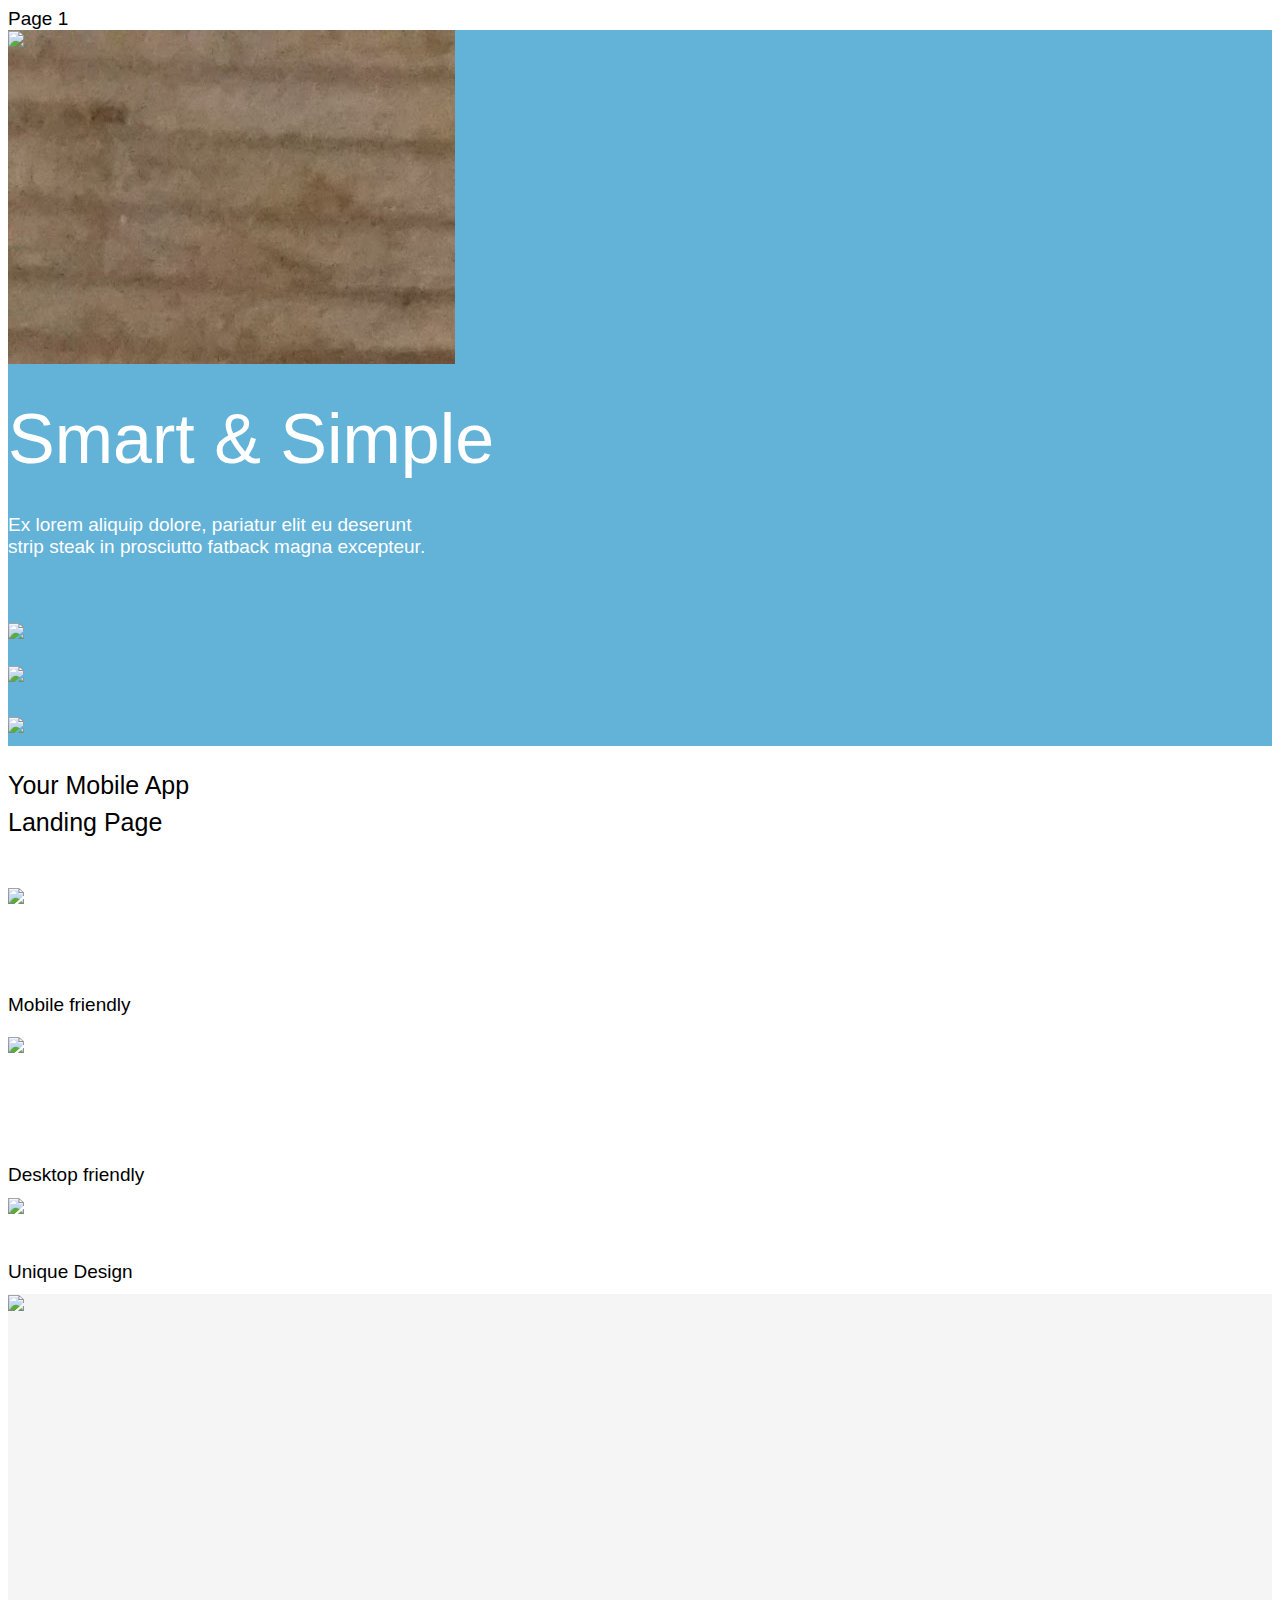
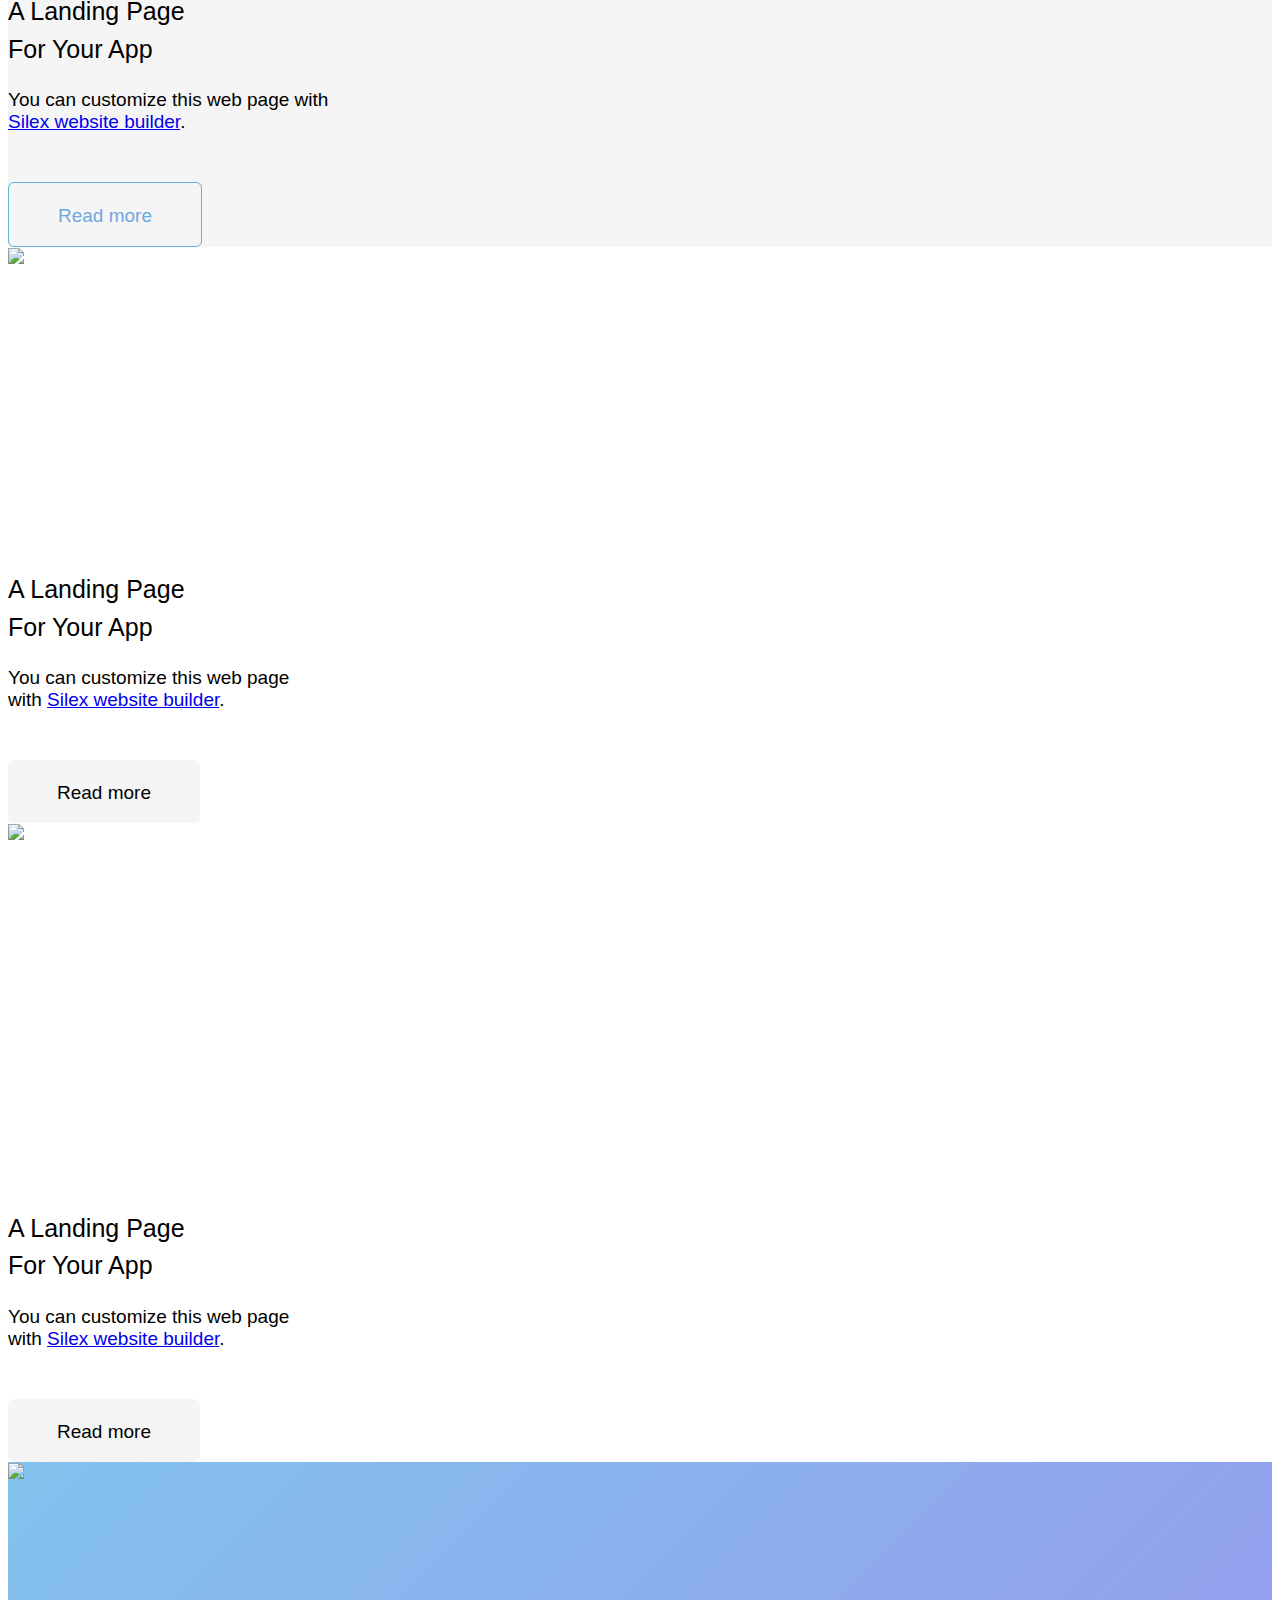
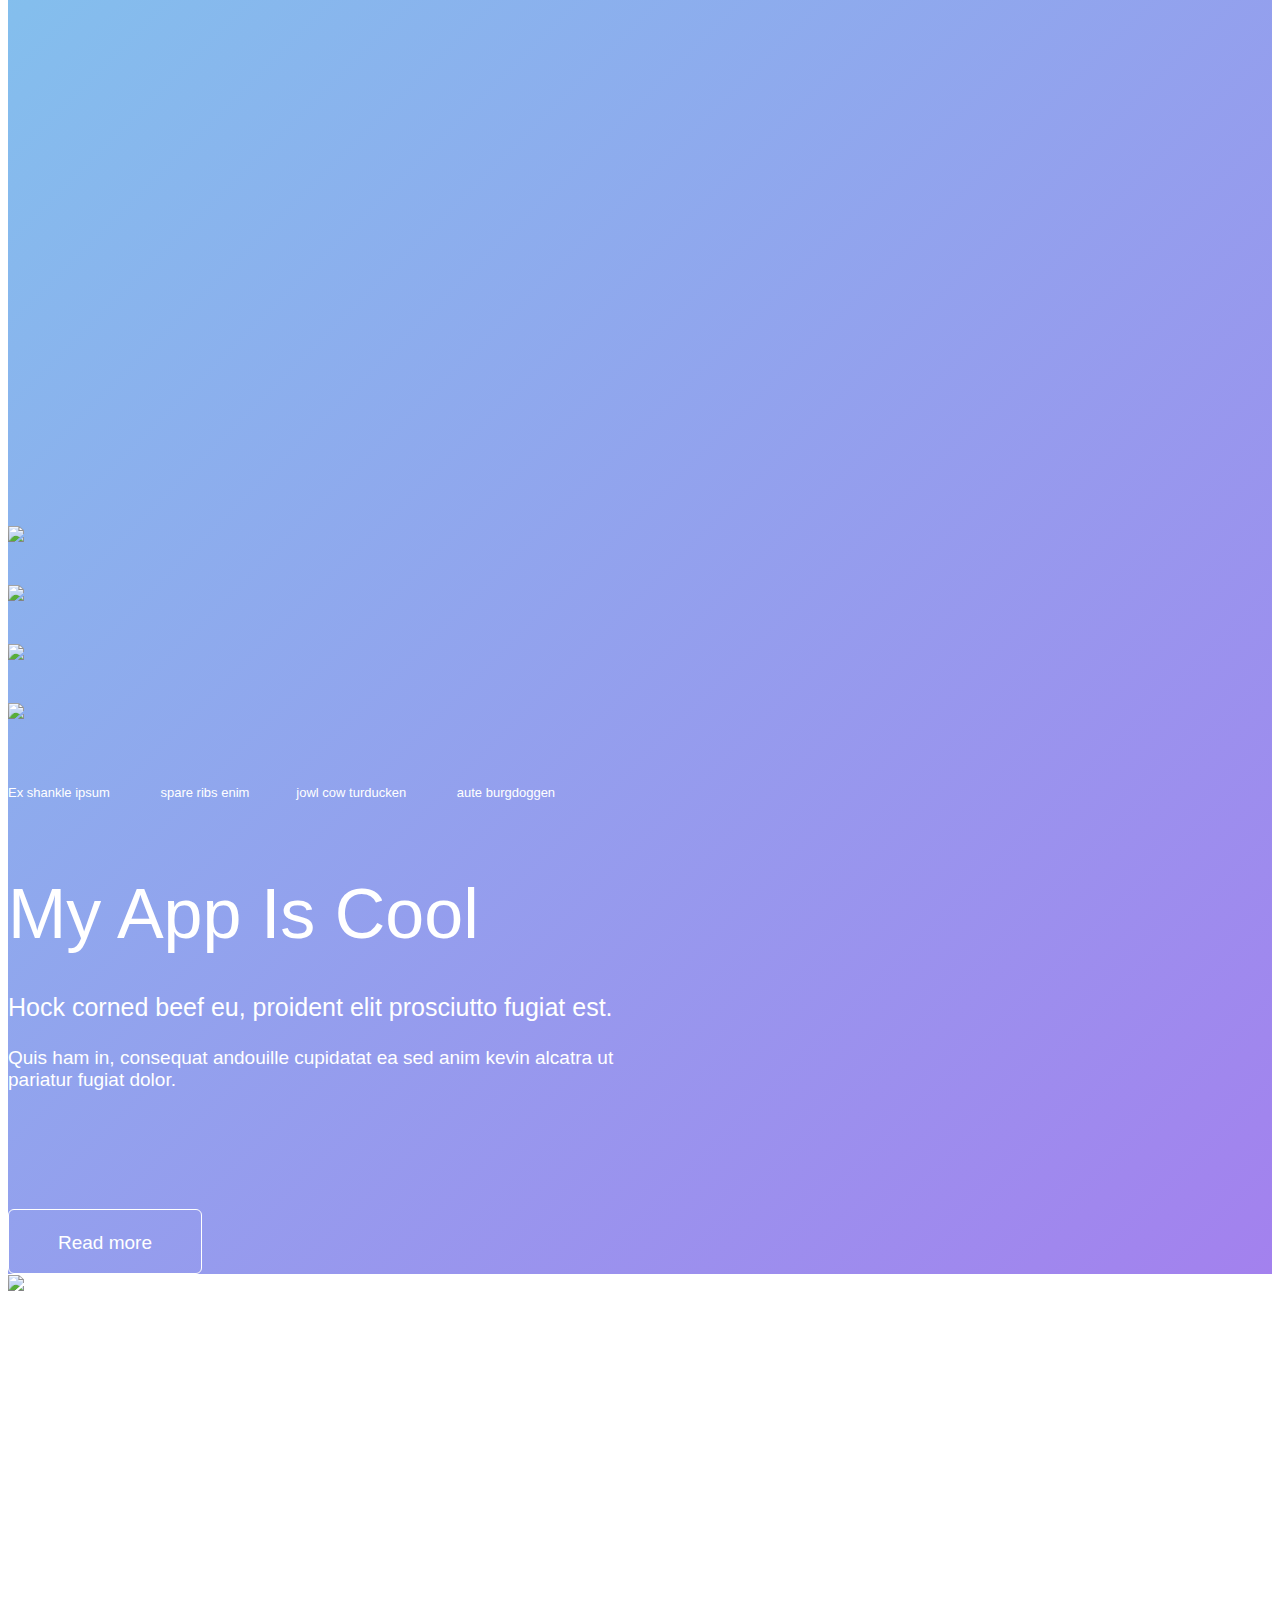
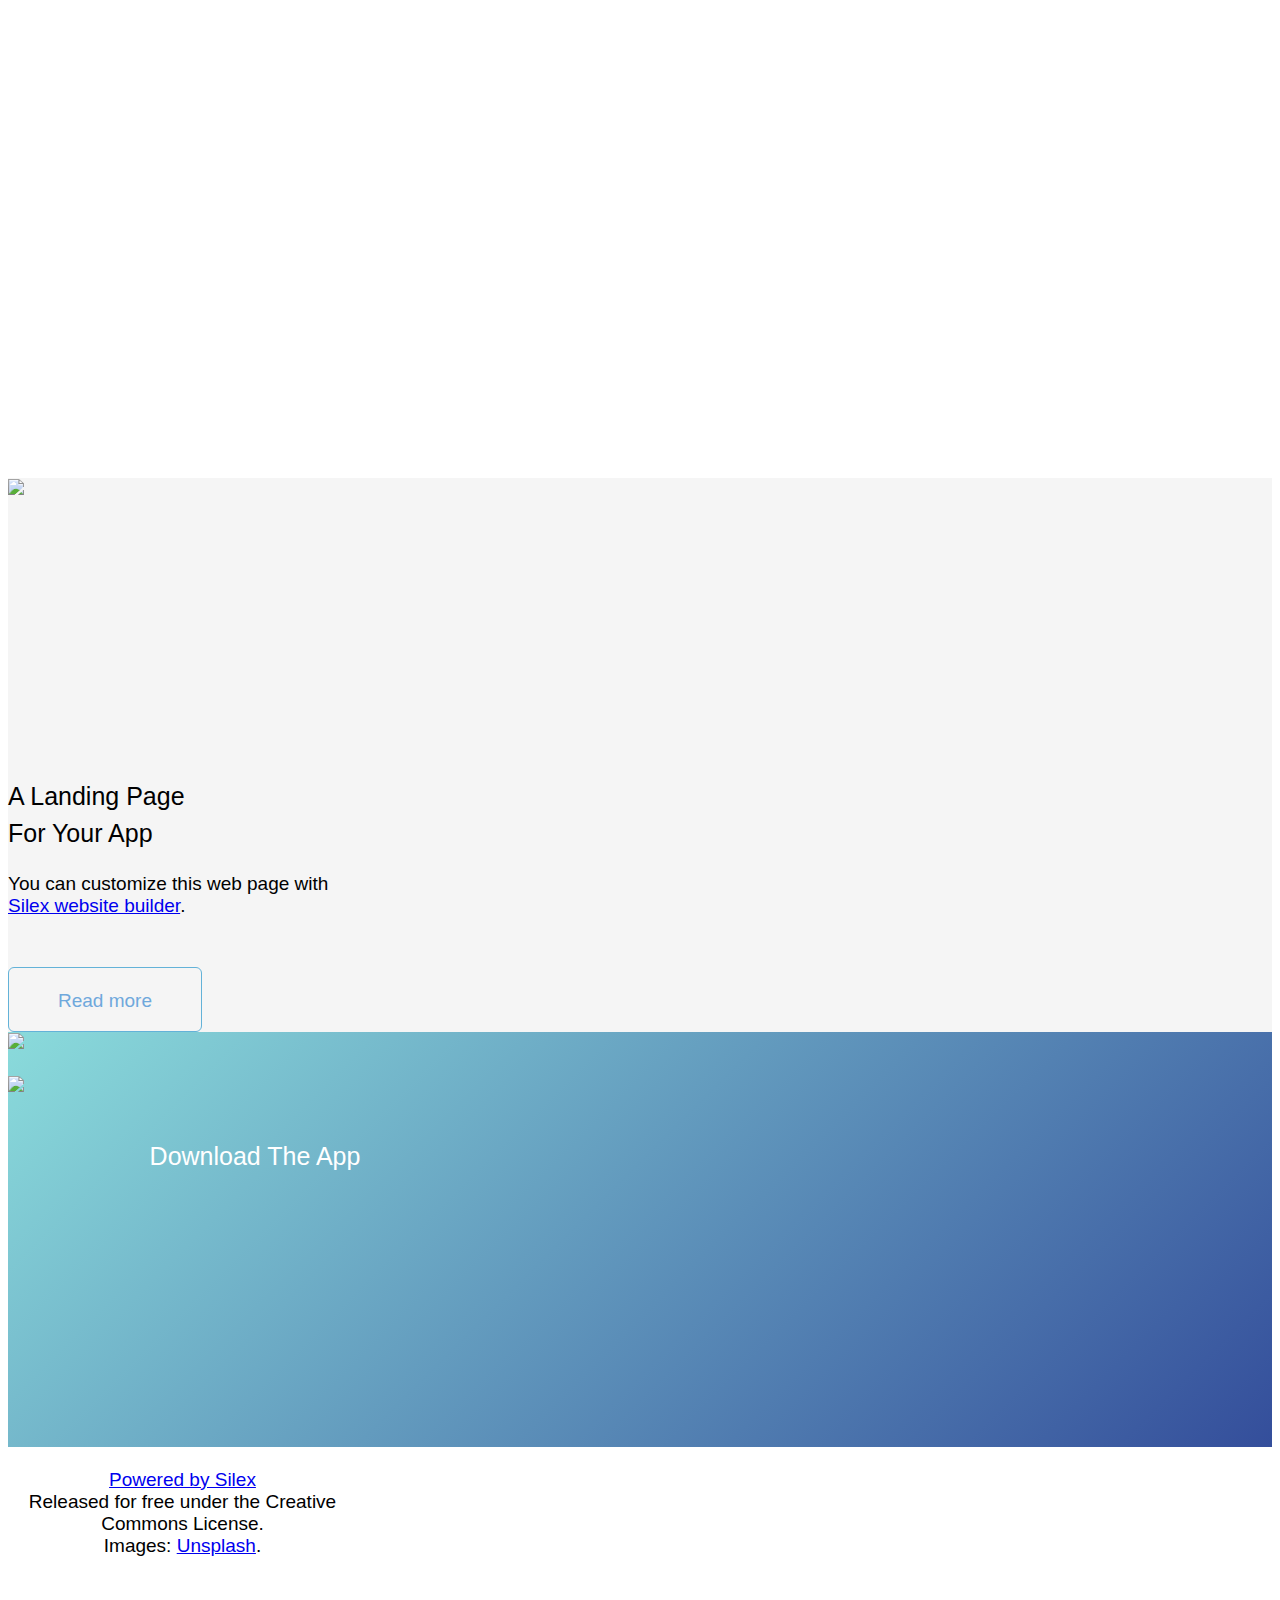
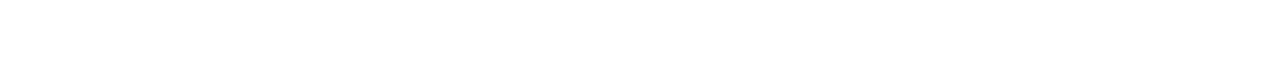
==== commit fae2070f: "Create webpage.html" ====
--- a/webpage.html
+++ b/webpage.html
@@ -121,7 +121,6 @@
             top: 0px;
             left: 0px;
             background-color: rgba(99, 178, 216, 1);
-            background-image: url('20161108_211318.jpg');
             background-size: cover;
         }
         
@@ -151,6 +150,7 @@
             width: 447px;
             top: 156px;
             left: 553px;
+            background-image: url('20161108_211318.jpg');
         }
         
         .silex-id-1484576338732-6 {
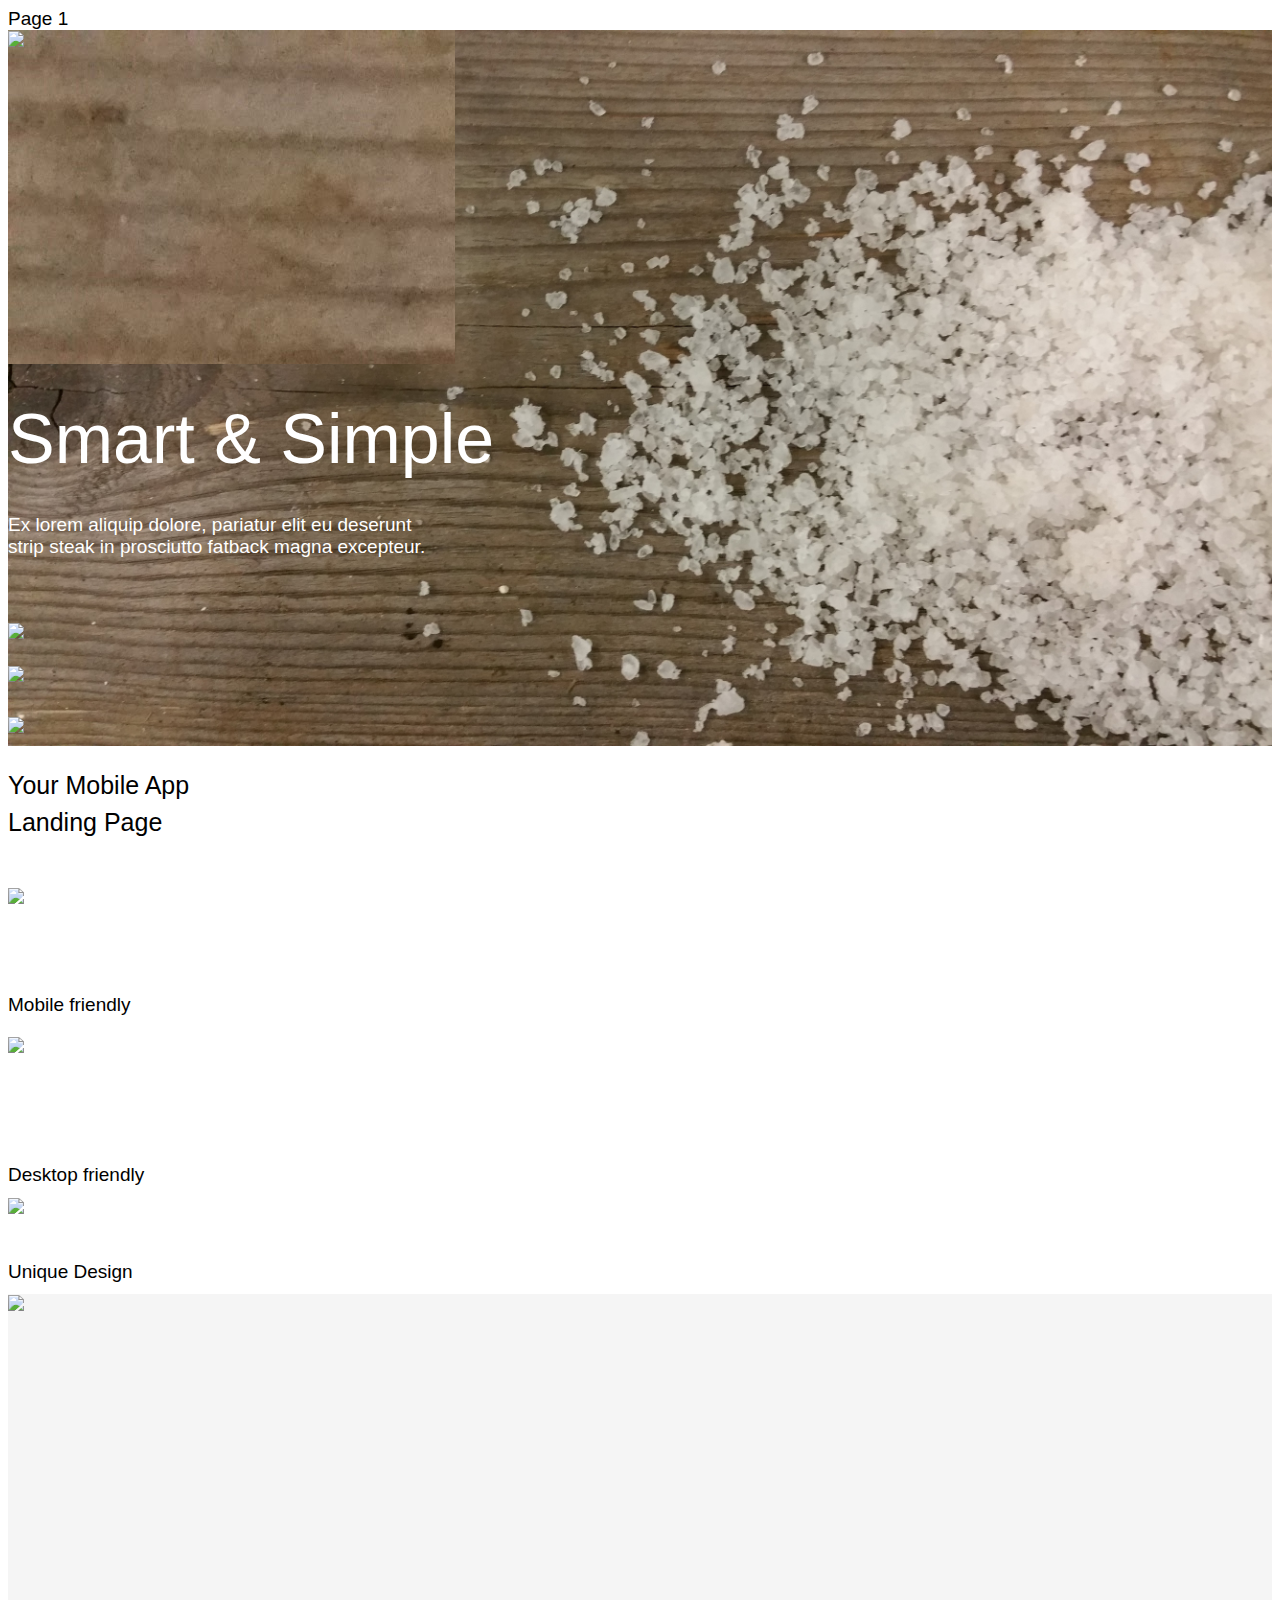
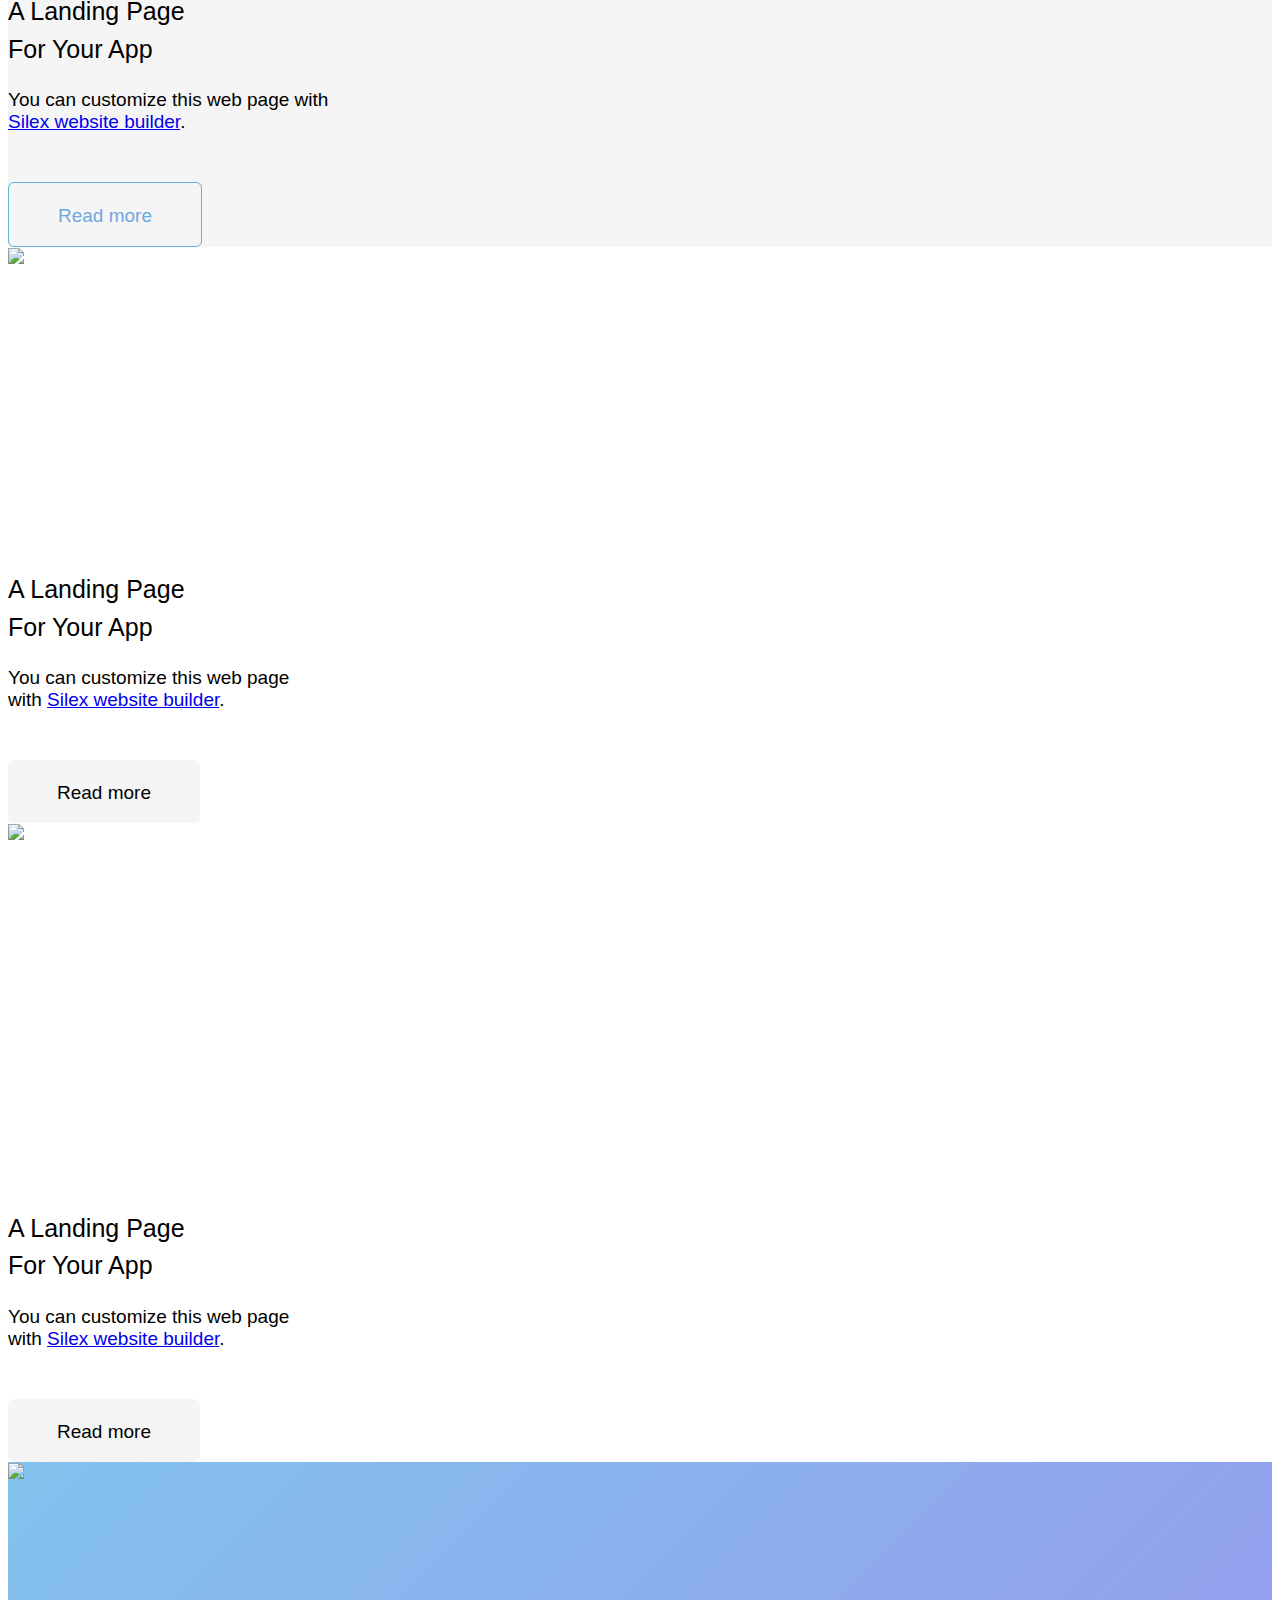
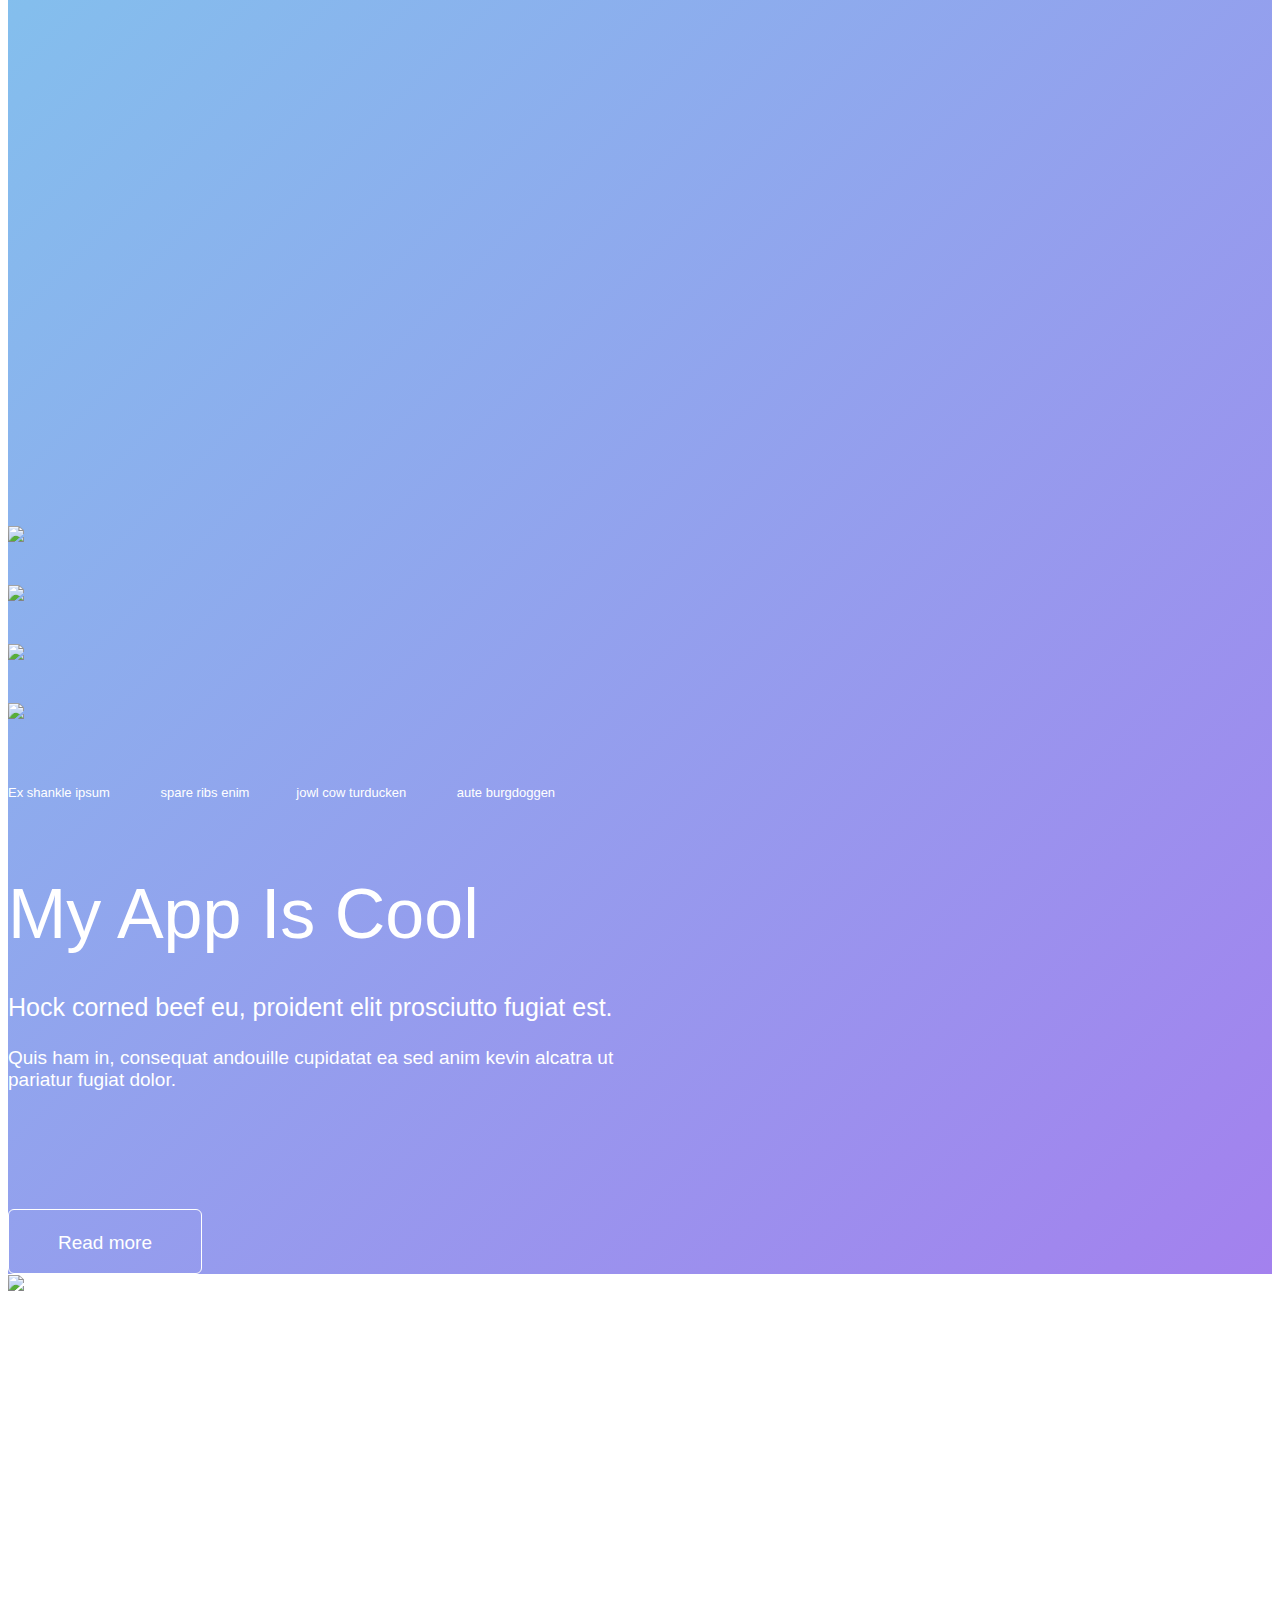
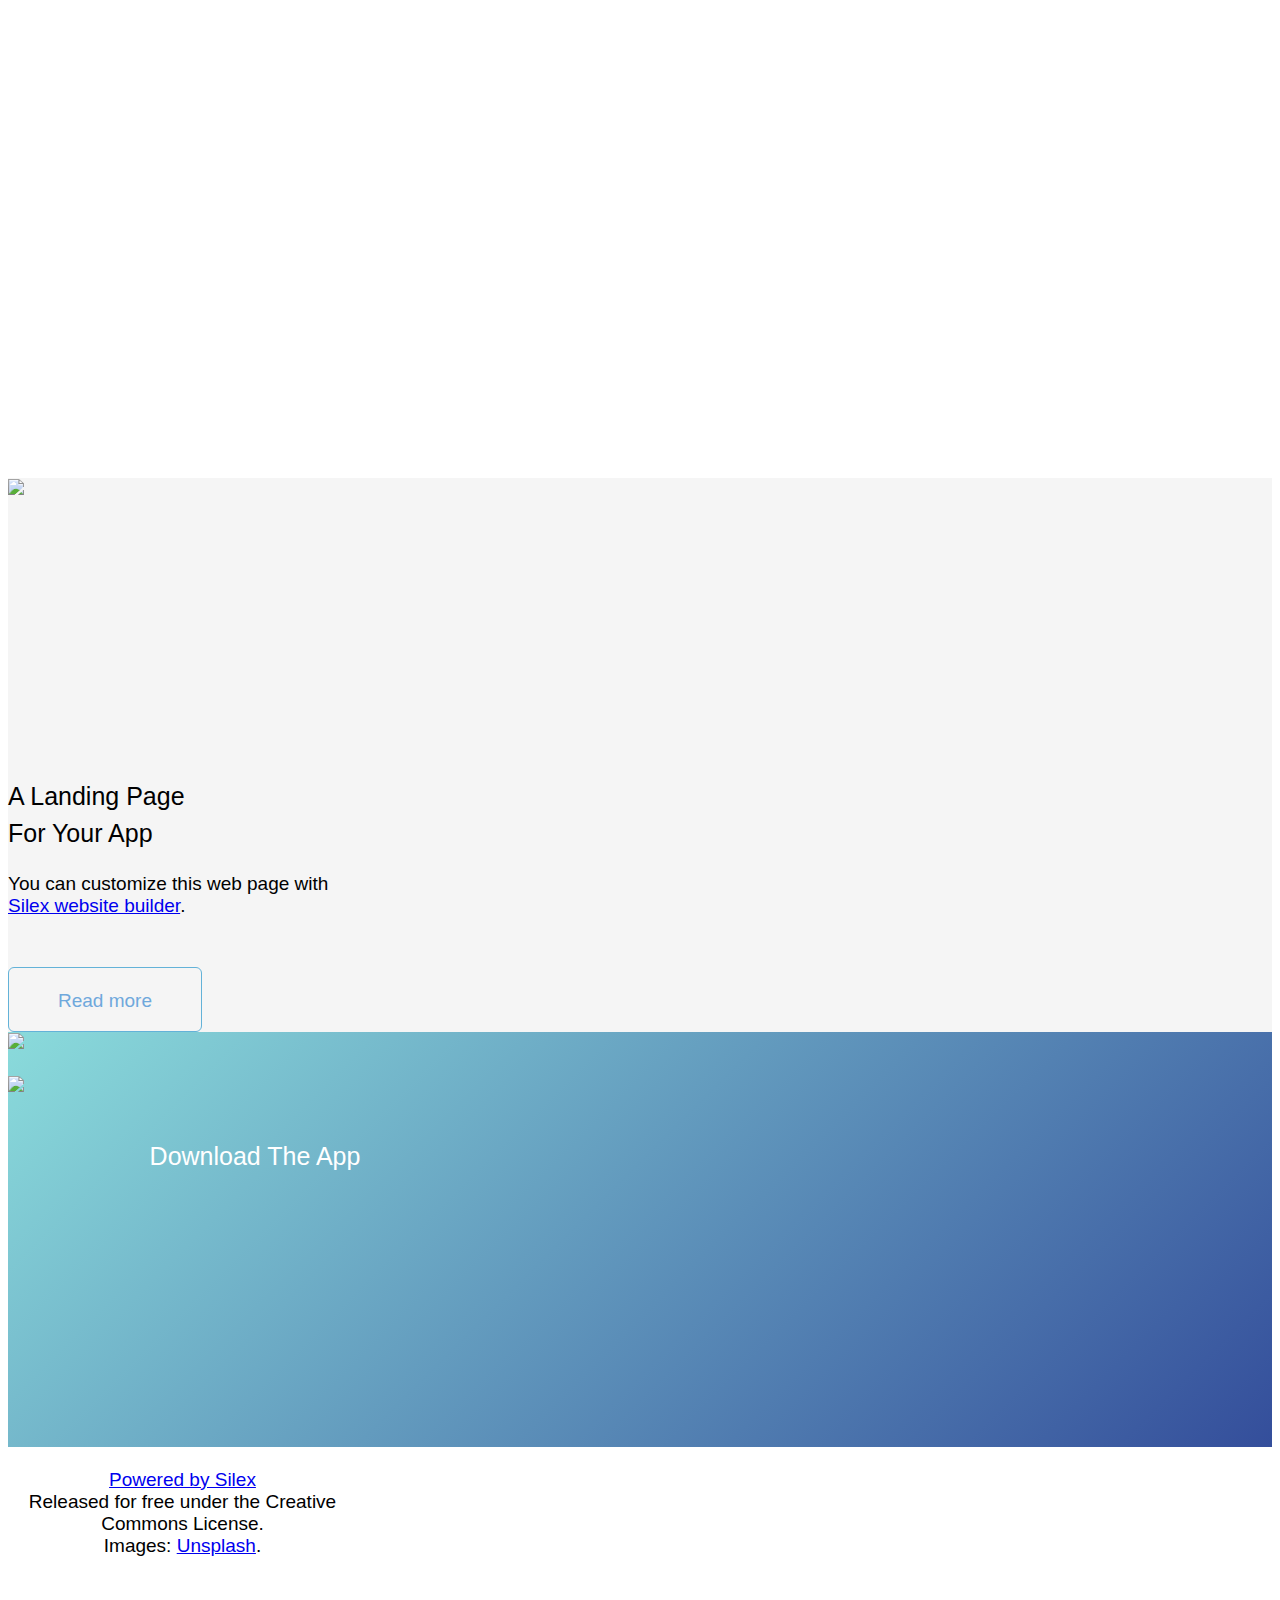
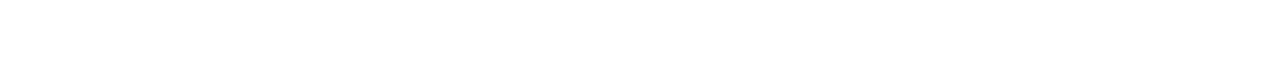
==== commit 9eec1f60: "Create webpage.html" ====
--- a/webpage.html
+++ b/webpage.html
@@ -121,6 +121,7 @@
             top: 0px;
             left: 0px;
             background-color: rgba(99, 178, 216, 1);
+            background-image: url('20161108_211318.jpg');
             background-size: cover;
         }
         
@@ -758,7 +759,7 @@
     </style>
     <title>Smart and Simple</title>
     <script type="text/javascript" class="silex-json-styles">
-        [{"desktop":{"body-initial":{"background-color":"rgba(255,255,255,1)"},"silex-id-1474394621033-3":{"top":"0px","left":"0px","background-color":"rgba(99,178,216,1)","background-image":"","background-size":"cover"},"silex-id-1474394621032-2":{"min-height":"669px","background-color":"transparent","width":"1200px"},"silex-id-1474394605264-1":{"min-height":"100px","width":"100px","top":"100px","left":"100px"},"silex-id-1474394605263-0":{"min-height":"100px","background-color":"transparent"},"silex-id-1442914737143-3":{"min-height":"75px","width":"349px","top":"56px","left":"337px"},"silex-id-1478366444112-0":{"min-height":"100px","background-color":"transparent","width":"1200px"},"silex-id-1478366450713-2":{"min-height":"219px","background-color":"transparent","width":"1200px"},"silex-id-1478366450713-3":{"top":"5061px","left":"0px","background-color":"transparent"},"silex-id-1484575683599-3":{"min-height":"211px","width":"494px","top":"5px","left":"0px"},"silex-id-1484576238553-4":{"min-height":"43px","width":"158px","top":"218px","left":"0px"},"silex-id-1484576249090-5":{"min-height":"43px","width":"158px","top":"218px","left":"217px"},"silex-id-1484576338732-6":{"min-height":"305px","width":"515px","background-color":"transparent","top":"184px","left":"0px"},"silex-id-1484587463012-10":{"min-height":"331px","background-color":"transparent"},"silex-id-1484587463012-11":{"min-height":"100px","top":"669px","left":"0px"},"silex-id-1484589161931-13":{"min-height":"334px","width":"447px","top":"156px","left":"553px"},"silex-id-1484589600542-14":{"min-height":"120px","width":"270px","top":"115px","left":"0px"},"silex-id-1484589884177-15":{"min-height":"107px","width":"107px","top":"87px","left":"375px"},"silex-id-1484589890126-16":{"min-height":"128px","width":"128px","top":"74px","left":"616px"},"silex-id-1484589897940-17":{"min-height":"64px","width":"64px","top":"107px","left":"846px"},"silex-id-1484589925987-18":{"min-height":"42px","width":"154px","top":"200px","left":"405px"},"silex-id-1484589940350-19":{"min-height":"33px","width":"154px","top":"200px","left":"631px"},"silex-id-1484589955761-20":{"min-height":"33px","width":"154px","top":"200px","left":"846px"},"silex-id-1484590211529-21":{"min-height":"485px","background-color":"transparent"},"silex-id-1484590211530-22":{"min-height":"100px","top":"1000px","left":"0px","background-color":"rgba(245,245,245,1)","border-color":"#000000"},"silex-id-1484655890366-24":{"min-height":"30px","width":"30px","top":"597px","left":"530px"},"silex-id-1484658276174-26":{"min-height":"189px","width":"353px","top":"106px","left":"550px"},"silex-id-1484658377172-27":{"min-height":"63px","width":"192px","top":"297px","left":"550px","border-width":"1px 1px 1px 1px ","border-style":"solid","border-radius":"6px 6px 6px 6px ","border-color":"#63b2d8"},"silex-id-1484658633790-28":{"min-height":"1160px","background-color":"transparent"},"silex-id-1484658633791-29":{"min-height":"100px","top":"1598px","left":"0px"},"silex-id-1484658879156-30":{"min-height":"279px","width":"450px","top":"104px","left":"99px"},"silex-id-1484658906426-31":{"min-height":"303px","width":"500px","top":"145px","left":"0px"},"silex-id-1484659675199-32":{"min-height":"189px","width":"314px","top":"177px","left":"686px","border-color":"#000000"},"silex-id-1484659675214-33":{"min-height":"63px","width":"192px","top":"367px","left":"686px","border-width":"","border-style":"","border-radius":"6px 6px 6px 6px ","border-color":"#000000","background-color":"rgba(245,245,245,1)"},"silex-id-1484659915267-34":{"min-height":"366px","width":"466px","top":"647px","left":"534px"},"silex-id-1484659957952-35":{"min-height":"189px","width":"314px","top":"685px","left":"0px","border-color":"#000000"},"silex-id-1484659957955-36":{"min-height":"63px","width":"192px","top":"875px","left":"0px","border-width":"","border-style":"","border-radius":"6px 6px 6px 6px ","border-color":"#000000","background-color":"rgba(245,245,245,1)"},"silex-id-1484660025157-37":{"min-height":"720px","background-color":"transparent"},"silex-id-1484660025157-38":{"top":"2758px","left":"0px","min-height":"100px"},"silex-id-1484660331538-40":{"min-height":"663px","width":"347px","top":"57px","left":"653px"},"silex-id-1484660581795-47":{"min-height":"59px","width":"59px","top":"100px","left":"465px"},"silex-id-1484660587788-48":{"min-height":"59px","width":"59px","top":"100px","left":"315px"},"silex-id-1484660590493-49":{"min-height":"59px","width":"59px","top":"100px","left":"174px"},"silex-id-1484660593104-50":{"min-height":"59px","width":"59px","top":"100px","left":"25px"},"silex-id-1484660694480-51":{"min-height":"59px","width":"602px","top":"154px","left":"0px"},"silex-id-1484660819078-52":{"min-height":"323px","width":"647px","top":"254px","left":"0px","border-color":"#000000"},"silex-id-1484661186677-53":{"min-height":"63px","width":"192px","top":"590px","left":"0px","border-width":"1px 1px 1px 1px ","border-style":"solid","border-radius":"6px 6px 6px 6px ","border-color":"#ffffff","background-color":"transparent"},"silex-id-1484661251321-54":{"min-height":"804px","background-color":"transparent"},"silex-id-1484661251321-55":{"min-height":"100px","top":"3478px","left":"0px"},"silex-id-1484661716413-56":{"min-height":"513px","width":"600px","top":"124px","left":"210px"},"silex-id-1484662096459-57":{"min-height":"415px","background-color":"transparent"},"silex-id-1484662096460-58":{"min-height":"100px","top":"4646px","left":"0px"},"silex-id-1484662129693-59":{"min-height":"100px","top":"4282px","left":"0px","background-color":"rgba(245,245,245,1)","border-color":"#000000"},"silex-id-1484662129693-60":{"min-height":"477px","background-color":"transparent"},"silex-id-1484662129693-61":{"min-height":"189px","width":"353px","top":"106px","left":"550px"},"silex-id-1484662129694-62":{"min-height":"279px","width":"450px","top":"104px","left":"99px"},"silex-id-1484662129694-63":{"min-height":"63px","width":"192px","top":"297px","left":"550px","border-width":"1px 1px 1px 1px ","border-style":"solid","border-radius":"6px 6px 6px 6px ","border-color":"#63b2d8"},"silex-id-1484662183052-64":{"min-height":"192px","width":"515px","background-color":"transparent","top":"120px","left":"258px"},"silex-id-1484662183053-65":{"min-height":"83px","width":"494px","top":"9px","left":"11px"},"silex-id-1484662183053-66":{"min-height":"43px","width":"158px","top":"126px","left":"81px"},"silex-id-1484662183053-67":{"min-height":"43px","width":"158px","top":"126px","left":"268px"}},"mobile":{"silex-id-1484575683599-3":{"top":"16px","left":"11px","width":"401px","min-height":"267px"},"silex-id-1474394621033-3":{"top":"60px","left":"0px"},"silex-id-1474394621032-2":{"min-height":"871px"},"silex-id-1484576338732-6":{"top":"354px","left":"11px","width":"423px","min-height":"372px"},"silex-id-1484589600542-14":{"top":"2px","left":"11px","width":"423px","min-height":"115px"},"silex-id-1484589925987-18":{"top":"139px","left":"75px","width":"368px","min-height":"42px"},"silex-id-1484589940350-19":{"top":"215px","left":"78px","width":"361px","min-height":"33px"},"silex-id-1484589955761-20":{"top":"282px","left":"78px","width":"361px","min-height":"33px"},"silex-id-1484658276174-26":{"top":"279px","left":"11px","width":"423px","min-height":"189px"},"silex-id-1484659675199-32":{"top":"0px","left":"12px","width":"421px","min-height":"189px"},"silex-id-1484590211530-22":{"top":"1346px","left":"0px"},"silex-id-1484590211529-21":{"min-height":"670px"},"silex-id-1484659957952-35":{"top":"921px","left":"11px","width":"423px","min-height":"189px"},"silex-id-1484658633791-29":{"top":"2016px","left":"0px"},"silex-id-1484658633790-28":{"min-height":"1425px"},"silex-id-1484661251321-55":{"top":"4669px","left":"0px"},"silex-id-1484661251321-54":{"min-height":"582px"},"silex-id-1484661716413-56":{"top":"69px","left":"11px","width":"423px","min-height":"445px"},"silex-id-1484662129693-61":{"top":"279px","left":"11px","width":"423px","min-height":"189px"},"silex-id-1442914737143-3":{"top":"57px","left":"11px","width":"423px","min-height":"105px"},"silex-id-1484660694480-51":{"top":"722px","left":"11px","width":"423px","min-height":"80px"},"silex-id-1484589884177-15":{"top":"116px","left":"2px","width":"67px","min-height":"67px"},"silex-id-1484589890126-16":{"top":"268px","left":"18px","width":"60px","min-height":"60px"},"silex-id-1484589897940-17":{"top":"269px","left":"12px","width":"58px","min-height":"58px"},"silex-id-1484660025157-38":{"top":"3297px","left":"0px"},"silex-id-1484660025157-37":{"min-height":"1205px"}},"componentData":{}}]
+        [{"desktop":{"body-initial":{"background-color":"rgba(255,255,255,1)"},"silex-id-1474394621033-3":{"top":"0px","left":"0px","background-color":"rgba(99,178,216,1)","background-image":"","background-size":"cover"},"silex-id-1474394621032-2":{"min-height":"669px","background-color":"transparent","width":"1200px"},"silex-id-1474394605264-1":{"min-height":"100px","width":"100px","top":"100px","left":"100px"},"silex-id-1474394605263-0":{"min-height":"100px","background-color":"transparent"},"silex-id-1442914737143-3":{"min-height":"75px","width":"349px","top":"56px","left":"337px"},"silex-id-1478366444112-0":{"min-height":"100px","background-color":"transparent","width":"1200px"},"silex-id-1478366450713-2":{"min-height":"219px","background-color":"transparent","width":"1200px"},"silex-id-1478366450713-3":{"top":"5061px","left":"0px","background-color":"transparent"},"silex-id-1484575683599-3":{"min-height":"211px","width":"494px","top":"5px","left":"0px"},"silex-id-1484576238553-4":{"min-height":"43px","width":"158px","top":"218px","left":"0px"},"silex-id-1484576249090-5":{"min-height":"43px","width":"158px","top":"218px","left":"217px"},"silex-id-1484576338732-6":{"min-height":"305px","width":"515px","background-color":"transparent","top":"184px","left":"0px"},"silex-id-1484587463012-10":{"min-height":"331px","background-color":"transparent"},"silex-id-1484587463012-11":{"min-height":"100px","top":"669px","left":"0px"},"silex-id-1484589161931-13":{"min-height":"334px","width":"447px","top":"156px","left":"553px","background-image":"url('20161108_211318.jpg')"},"silex-id-1484589600542-14":{"min-height":"120px","width":"270px","top":"115px","left":"0px"},"silex-id-1484589884177-15":{"min-height":"107px","width":"107px","top":"87px","left":"375px"},"silex-id-1484589890126-16":{"min-height":"128px","width":"128px","top":"74px","left":"616px"},"silex-id-1484589897940-17":{"min-height":"64px","width":"64px","top":"107px","left":"846px"},"silex-id-1484589925987-18":{"min-height":"42px","width":"154px","top":"200px","left":"405px"},"silex-id-1484589940350-19":{"min-height":"33px","width":"154px","top":"200px","left":"631px"},"silex-id-1484589955761-20":{"min-height":"33px","width":"154px","top":"200px","left":"846px"},"silex-id-1484590211529-21":{"min-height":"485px","background-color":"transparent"},"silex-id-1484590211530-22":{"min-height":"100px","top":"1000px","left":"0px","background-color":"rgba(245,245,245,1)","border-color":"#000000"},"silex-id-1484655890366-24":{"min-height":"30px","width":"30px","top":"597px","left":"530px"},"silex-id-1484658276174-26":{"min-height":"189px","width":"353px","top":"106px","left":"550px"},"silex-id-1484658377172-27":{"min-height":"63px","width":"192px","top":"297px","left":"550px","border-width":"1px 1px 1px 1px ","border-style":"solid","border-radius":"6px 6px 6px 6px ","border-color":"#63b2d8"},"silex-id-1484658633790-28":{"min-height":"1160px","background-color":"transparent"},"silex-id-1484658633791-29":{"min-height":"100px","top":"1598px","left":"0px"},"silex-id-1484658879156-30":{"min-height":"279px","width":"450px","top":"104px","left":"99px"},"silex-id-1484658906426-31":{"min-height":"303px","width":"500px","top":"145px","left":"0px"},"silex-id-1484659675199-32":{"min-height":"189px","width":"314px","top":"177px","left":"686px","border-color":"#000000"},"silex-id-1484659675214-33":{"min-height":"63px","width":"192px","top":"367px","left":"686px","border-width":"","border-style":"","border-radius":"6px 6px 6px 6px ","border-color":"#000000","background-color":"rgba(245,245,245,1)"},"silex-id-1484659915267-34":{"min-height":"366px","width":"466px","top":"647px","left":"534px"},"silex-id-1484659957952-35":{"min-height":"189px","width":"314px","top":"685px","left":"0px","border-color":"#000000"},"silex-id-1484659957955-36":{"min-height":"63px","width":"192px","top":"875px","left":"0px","border-width":"","border-style":"","border-radius":"6px 6px 6px 6px ","border-color":"#000000","background-color":"rgba(245,245,245,1)"},"silex-id-1484660025157-37":{"min-height":"720px","background-color":"transparent"},"silex-id-1484660025157-38":{"top":"2758px","left":"0px","min-height":"100px"},"silex-id-1484660331538-40":{"min-height":"663px","width":"347px","top":"57px","left":"653px"},"silex-id-1484660581795-47":{"min-height":"59px","width":"59px","top":"100px","left":"465px"},"silex-id-1484660587788-48":{"min-height":"59px","width":"59px","top":"100px","left":"315px"},"silex-id-1484660590493-49":{"min-height":"59px","width":"59px","top":"100px","left":"174px"},"silex-id-1484660593104-50":{"min-height":"59px","width":"59px","top":"100px","left":"25px"},"silex-id-1484660694480-51":{"min-height":"59px","width":"602px","top":"154px","left":"0px"},"silex-id-1484660819078-52":{"min-height":"323px","width":"647px","top":"254px","left":"0px","border-color":"#000000"},"silex-id-1484661186677-53":{"min-height":"63px","width":"192px","top":"590px","left":"0px","border-width":"1px 1px 1px 1px ","border-style":"solid","border-radius":"6px 6px 6px 6px ","border-color":"#ffffff","background-color":"transparent"},"silex-id-1484661251321-54":{"min-height":"804px","background-color":"transparent"},"silex-id-1484661251321-55":{"min-height":"100px","top":"3478px","left":"0px"},"silex-id-1484661716413-56":{"min-height":"513px","width":"600px","top":"124px","left":"210px"},"silex-id-1484662096459-57":{"min-height":"415px","background-color":"transparent"},"silex-id-1484662096460-58":{"min-height":"100px","top":"4646px","left":"0px"},"silex-id-1484662129693-59":{"min-height":"100px","top":"4282px","left":"0px","background-color":"rgba(245,245,245,1)","border-color":"#000000"},"silex-id-1484662129693-60":{"min-height":"477px","background-color":"transparent"},"silex-id-1484662129693-61":{"min-height":"189px","width":"353px","top":"106px","left":"550px"},"silex-id-1484662129694-62":{"min-height":"279px","width":"450px","top":"104px","left":"99px"},"silex-id-1484662129694-63":{"min-height":"63px","width":"192px","top":"297px","left":"550px","border-width":"1px 1px 1px 1px ","border-style":"solid","border-radius":"6px 6px 6px 6px ","border-color":"#63b2d8"},"silex-id-1484662183052-64":{"min-height":"192px","width":"515px","background-color":"transparent","top":"120px","left":"258px"},"silex-id-1484662183053-65":{"min-height":"83px","width":"494px","top":"9px","left":"11px"},"silex-id-1484662183053-66":{"min-height":"43px","width":"158px","top":"126px","left":"81px"},"silex-id-1484662183053-67":{"min-height":"43px","width":"158px","top":"126px","left":"268px"}},"mobile":{"silex-id-1484575683599-3":{"top":"16px","left":"11px","width":"401px","min-height":"267px"},"silex-id-1474394621033-3":{"top":"60px","left":"0px"},"silex-id-1474394621032-2":{"min-height":"871px"},"silex-id-1484576338732-6":{"top":"354px","left":"11px","width":"423px","min-height":"372px"},"silex-id-1484589600542-14":{"top":"2px","left":"11px","width":"423px","min-height":"115px"},"silex-id-1484589925987-18":{"top":"139px","left":"75px","width":"368px","min-height":"42px"},"silex-id-1484589940350-19":{"top":"215px","left":"78px","width":"361px","min-height":"33px"},"silex-id-1484589955761-20":{"top":"282px","left":"78px","width":"361px","min-height":"33px"},"silex-id-1484658276174-26":{"top":"279px","left":"11px","width":"423px","min-height":"189px"},"silex-id-1484659675199-32":{"top":"0px","left":"12px","width":"421px","min-height":"189px"},"silex-id-1484590211530-22":{"top":"1346px","left":"0px"},"silex-id-1484590211529-21":{"min-height":"670px"},"silex-id-1484659957952-35":{"top":"921px","left":"11px","width":"423px","min-height":"189px"},"silex-id-1484658633791-29":{"top":"2016px","left":"0px"},"silex-id-1484658633790-28":{"min-height":"1425px"},"silex-id-1484661251321-55":{"top":"4669px","left":"0px"},"silex-id-1484661251321-54":{"min-height":"582px"},"silex-id-1484661716413-56":{"top":"69px","left":"11px","width":"423px","min-height":"445px"},"silex-id-1484662129693-61":{"top":"279px","left":"11px","width":"423px","min-height":"189px"},"silex-id-1442914737143-3":{"top":"57px","left":"11px","width":"423px","min-height":"105px"},"silex-id-1484660694480-51":{"top":"722px","left":"11px","width":"423px","min-height":"80px"},"silex-id-1484589884177-15":{"top":"116px","left":"2px","width":"67px","min-height":"67px"},"silex-id-1484589890126-16":{"top":"268px","left":"18px","width":"60px","min-height":"60px"},"silex-id-1484589897940-17":{"top":"269px","left":"12px","width":"58px","min-height":"58px"},"silex-id-1484660025157-38":{"top":"3297px","left":"0px"},"silex-id-1484660025157-37":{"min-height":"1205px"}},"componentData":{}}]
     </script>
     <meta name="viewport" content="width=device-width, initial-scale=1, maximum-scale=2.2" data-silex-viewport="">
 
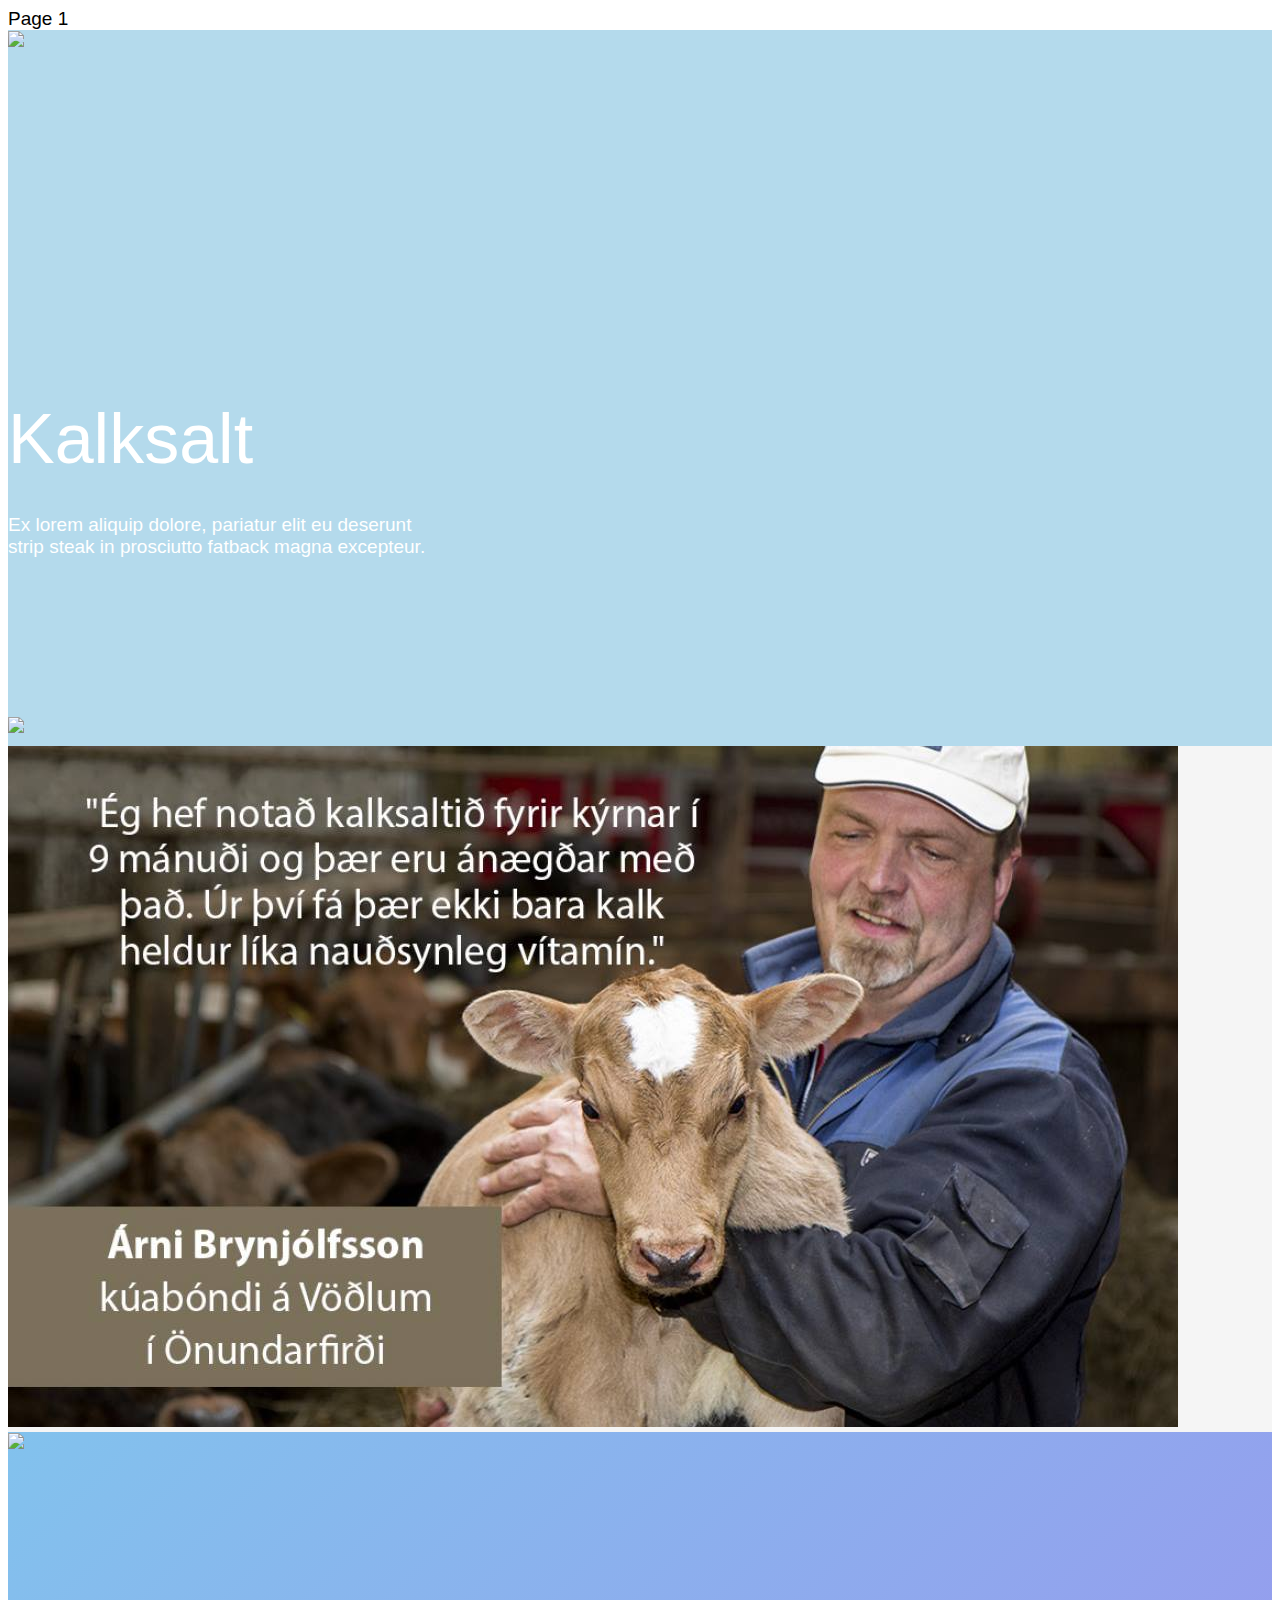
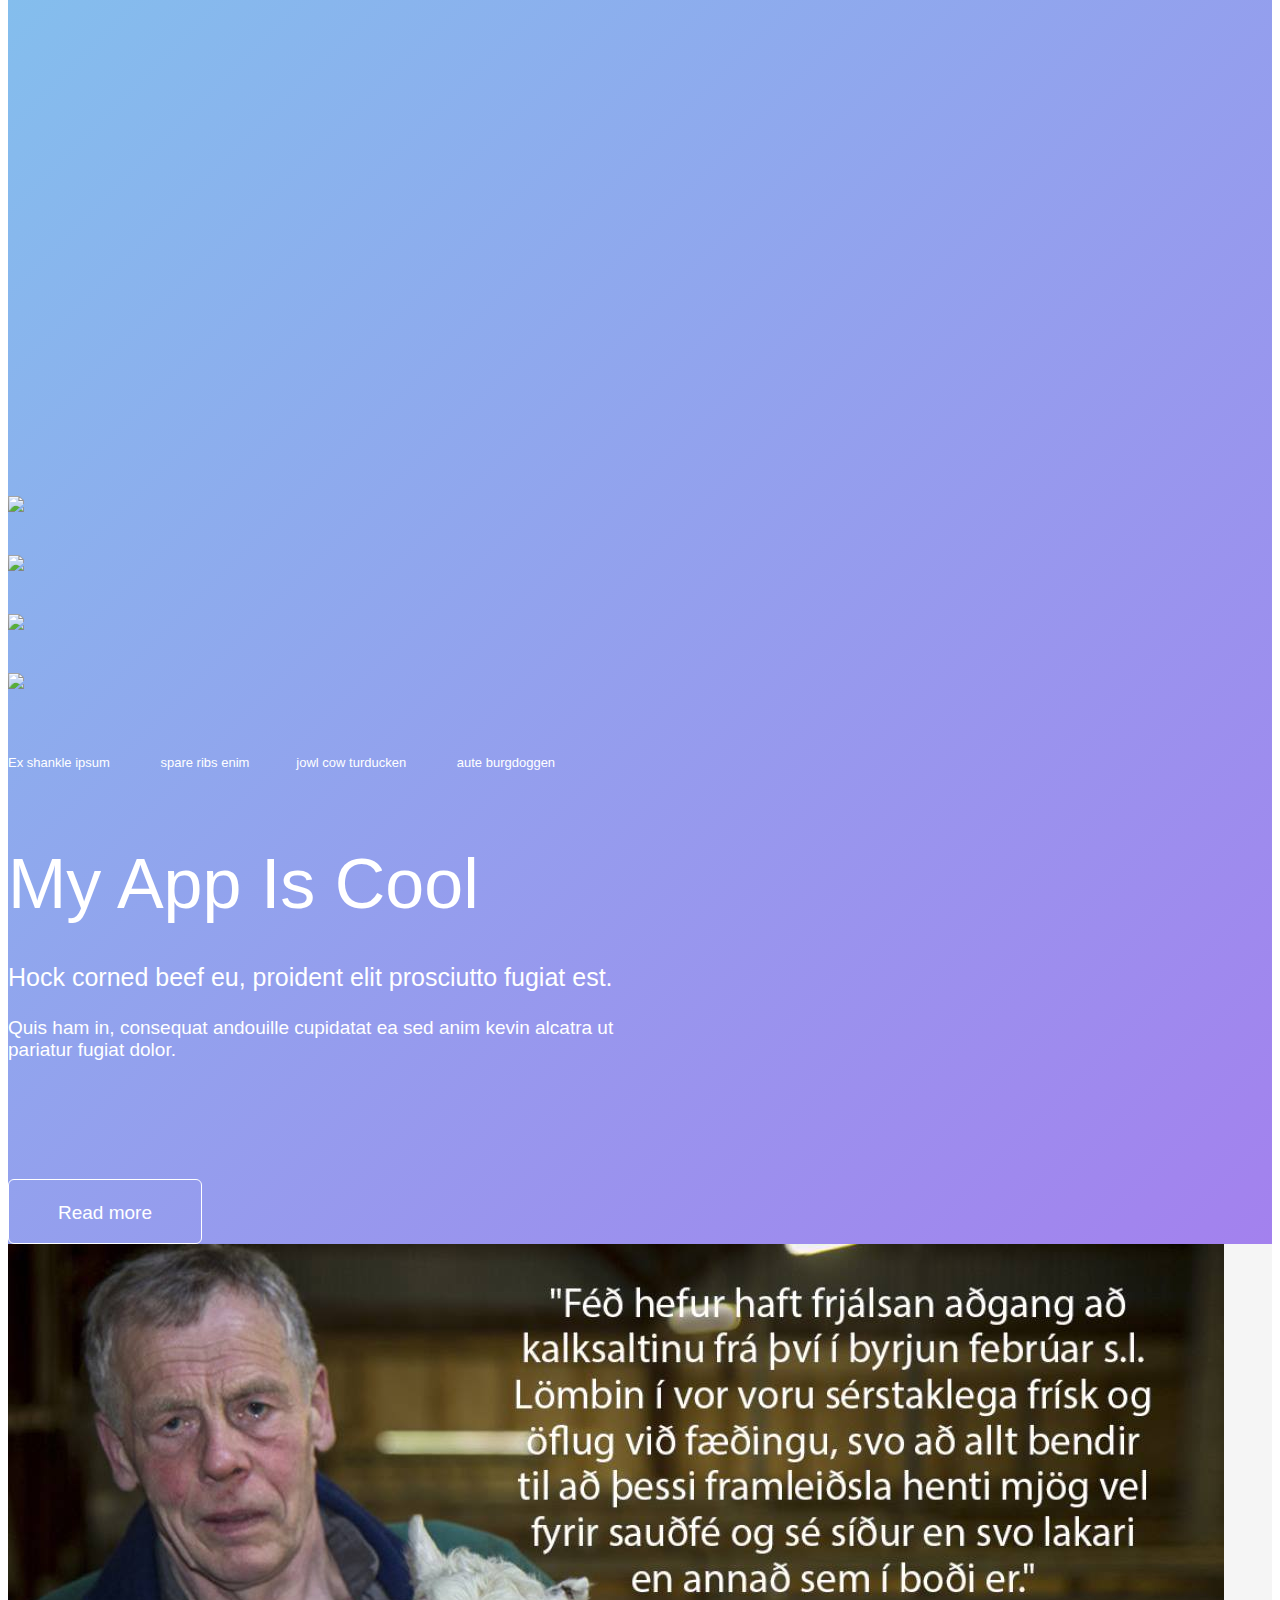
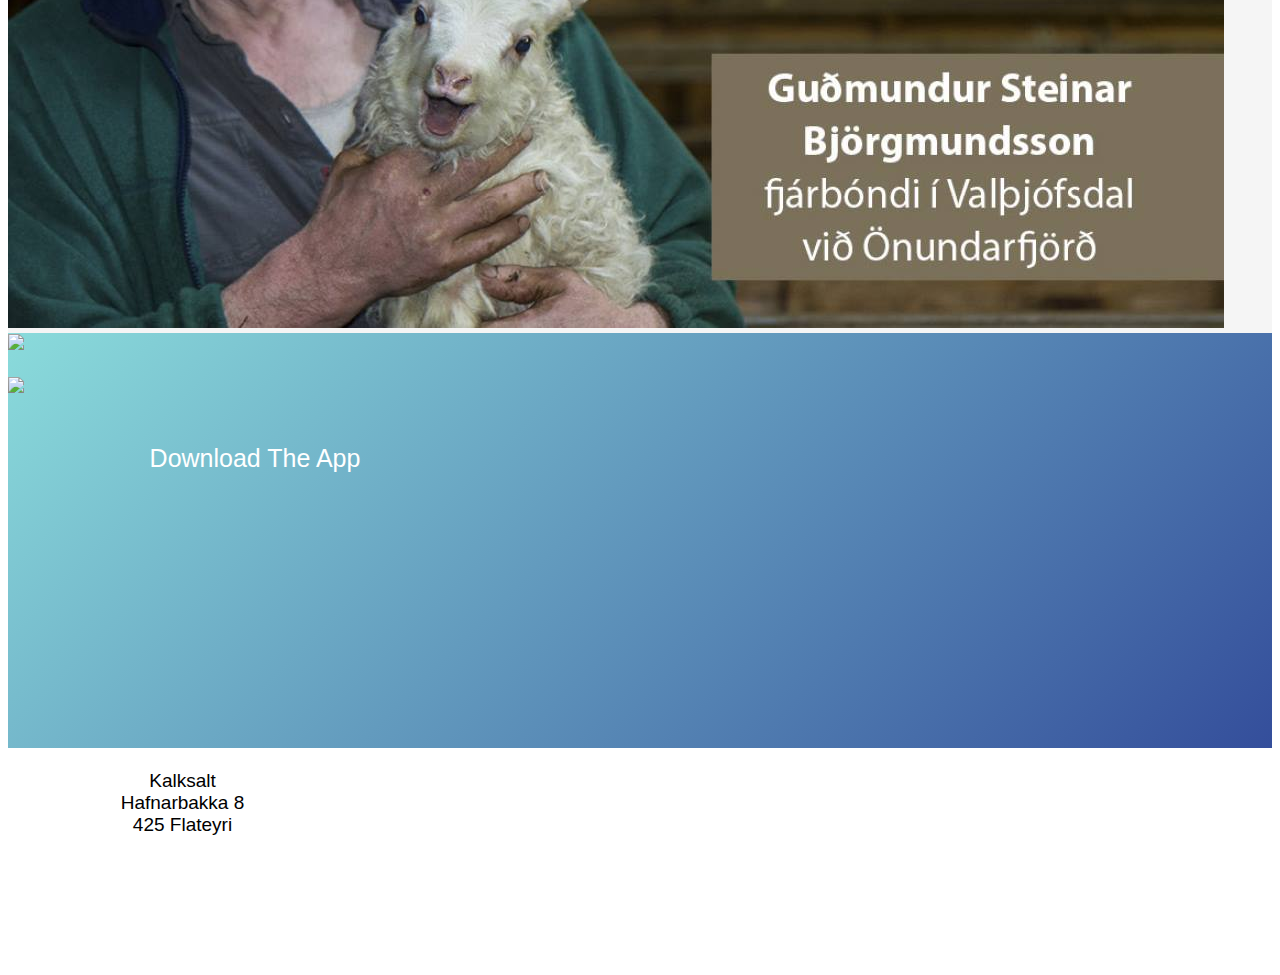
==== commit c91d568c: "Create webpage.html" ====
--- a/webpage.html
+++ b/webpage.html
@@ -120,8 +120,7 @@
         .silex-id-1474394621033-3 {
             top: 0px;
             left: 0px;
-            background-color: rgba(99, 178, 216, 1);
-            background-image: url('20161108_211318.jpg');
+            background-color: rgba(99, 178, 216, 0.4823529411764706);
             background-size: cover;
         }
         
@@ -151,7 +150,6 @@
             width: 447px;
             top: 156px;
             left: 553px;
-            background-image: url('20161108_211318.jpg');
         }
         
         .silex-id-1484576338732-6 {
@@ -189,20 +187,6 @@
             }
         }
         
-        .silex-id-1484576238553-4 {
-            min-height: 43px;
-            width: 158px;
-            top: 218px;
-            left: 0px;
-        }
-        
-        .silex-id-1484576249090-5 {
-            min-height: 43px;
-            width: 158px;
-            top: 218px;
-            left: 217px;
-        }
-        
         .silex-id-1484655890366-24 {
             min-height: 30px;
             width: 30px;
@@ -210,136 +194,6 @@
             left: 530px;
         }
         
-        .silex-id-1484587463012-11 {
-            min-height: 100px;
-            top: 669px;
-            left: 0px;
-        }
-        
-        .silex-id-1484587463012-10 {
-            min-height: 331px;
-            background-color: transparent;
-        }
-        
-        .silex-id-1484589600542-14 {
-            min-height: 120px;
-            width: 270px;
-            top: 115px;
-            left: 0px;
-        }
-        
-        @media only screen and (max-width: 480px),
-        only screen and (max-device-width: 480px) {
-            .silex-id-1484589600542-14 {
-                top: 2px;
-                left: 11px;
-                width: 423px;
-                min-height: 115px;
-            }
-        }
-        
-        .silex-id-1484589884177-15 {
-            min-height: 107px;
-            width: 107px;
-            top: 87px;
-            left: 375px;
-        }
-        
-        @media only screen and (max-width: 480px),
-        only screen and (max-device-width: 480px) {
-            .silex-id-1484589884177-15 {
-                top: 116px;
-                left: 2px;
-                width: 67px;
-                min-height: 67px;
-            }
-        }
-        
-        .silex-id-1484589925987-18 {
-            min-height: 42px;
-            width: 154px;
-            top: 200px;
-            left: 405px;
-        }
-        
-        @media only screen and (max-width: 480px),
-        only screen and (max-device-width: 480px) {
-            .silex-id-1484589925987-18 {
-                top: 139px;
-                left: 75px;
-                width: 368px;
-                min-height: 42px;
-            }
-        }
-        
-        .silex-id-1484589890126-16 {
-            min-height: 128px;
-            width: 128px;
-            top: 74px;
-            left: 616px;
-        }
-        
-        @media only screen and (max-width: 480px),
-        only screen and (max-device-width: 480px) {
-            .silex-id-1484589890126-16 {
-                top: 268px;
-                left: 18px;
-                width: 60px;
-                min-height: 60px;
-            }
-        }
-        
-        .silex-id-1484589940350-19 {
-            min-height: 33px;
-            width: 154px;
-            top: 200px;
-            left: 631px;
-        }
-        
-        @media only screen and (max-width: 480px),
-        only screen and (max-device-width: 480px) {
-            .silex-id-1484589940350-19 {
-                top: 215px;
-                left: 78px;
-                width: 361px;
-                min-height: 33px;
-            }
-        }
-        
-        .silex-id-1484589897940-17 {
-            min-height: 64px;
-            width: 64px;
-            top: 107px;
-            left: 846px;
-        }
-        
-        @media only screen and (max-width: 480px),
-        only screen and (max-device-width: 480px) {
-            .silex-id-1484589897940-17 {
-                top: 269px;
-                left: 12px;
-                width: 58px;
-                min-height: 58px;
-            }
-        }
-        
-        .silex-id-1484589955761-20 {
-            min-height: 33px;
-            width: 154px;
-            top: 200px;
-            left: 846px;
-        }
-        
-        @media only screen and (max-width: 480px),
-        only screen and (max-device-width: 480px) {
-            .silex-id-1484589955761-20 {
-                top: 282px;
-                left: 78px;
-                width: 361px;
-                min-height: 33px;
-            }
-        }
-        
         .silex-id-1484590211530-22 {
             min-height: 100px;
             top: 1000px;
@@ -368,135 +222,11 @@
             }
         }
         
-        .silex-id-1484658879156-30 {
-            min-height: 279px;
-            width: 450px;
-            top: 104px;
-            left: 99px;
-        }
-        
-        .silex-id-1484658276174-26 {
-            min-height: 189px;
-            width: 353px;
-            top: 106px;
-            left: 550px;
-        }
-        
-        @media only screen and (max-width: 480px),
-        only screen and (max-device-width: 480px) {
-            .silex-id-1484658276174-26 {
-                top: 279px;
-                left: 11px;
-                width: 423px;
-                min-height: 189px;
-            }
-        }
-        
-        .silex-id-1484658377172-27 {
-            min-height: 63px;
-            width: 192px;
-            top: 297px;
-            left: 550px;
-            border-width: 1px 1px 1px 1px;
-            border-style: solid;
-            border-radius: 6px 6px 6px 6px;
-            border-color: #63b2d8;
-        }
-        
-        .silex-id-1484658633791-29 {
-            min-height: 100px;
-            top: 1598px;
-            left: 0px;
-        }
-        
-        @media only screen and (max-width: 480px),
-        only screen and (max-device-width: 480px) {
-            .silex-id-1484658633791-29 {
-                top: 2016px;
-                left: 0px;
-            }
-        }
-        
-        .silex-id-1484658633790-28 {
-            min-height: 1160px;
-            background-color: transparent;
-        }
-        
-        @media only screen and (max-width: 480px),
-        only screen and (max-device-width: 480px) {
-            .silex-id-1484658633790-28 {
-                min-height: 1425px;
-            }
-        }
-        
-        .silex-id-1484658906426-31 {
-            min-height: 303px;
-            width: 500px;
-            top: 145px;
-            left: 0px;
-        }
-        
-        .silex-id-1484659675199-32 {
-            min-height: 189px;
-            width: 314px;
-            top: 177px;
-            left: 686px;
-            border-color: #000000;
-        }
-        
-        @media only screen and (max-width: 480px),
-        only screen and (max-device-width: 480px) {
-            .silex-id-1484659675199-32 {
-                top: 0px;
-                left: 12px;
-                width: 421px;
-                min-height: 189px;
-            }
-        }
-        
-        .silex-id-1484659675214-33 {
-            min-height: 63px;
-            width: 192px;
-            top: 367px;
-            left: 686px;
-            border-radius: 6px 6px 6px 6px;
-            border-color: #000000;
-            background-color: rgba(245, 245, 245, 1);
-        }
-        
-        .silex-id-1484659915267-34 {
-            min-height: 366px;
-            width: 466px;
-            top: 647px;
-            left: 534px;
-        }
-        
-        .silex-id-1484659957952-35 {
-            min-height: 189px;
-            width: 314px;
-            top: 685px;
-            left: 0px;
-            border-color: #000000;
-        }
-        
-        @media only screen and (max-width: 480px),
-        only screen and (max-device-width: 480px) {
-            .silex-id-1484659957952-35 {
-                top: 921px;
-                left: 11px;
-                width: 423px;
-                min-height: 189px;
-            }
-        }
-        
-        .silex-id-1484659957955-36 {
-            min-height: 63px;
-            width: 192px;
-            top: 875px;
-            left: 0px;
-            border-radius: 6px 6px 6px 6px;
-            border-color: #000000;
-            background-color: rgba(245, 245, 245, 1);
+        .silex-id-1506718871951-0 {
+            width: 868px;
+            min-height: 472px;
+            top: 8px;
+            left: 70px;
         }
         
         .silex-id-1484660025157-38 {
@@ -597,49 +327,6 @@
             background-color: transparent;
         }
         
-        .silex-id-1484661251321-55 {
-            min-height: 100px;
-            top: 3478px;
-            left: 0px;
-        }
-        
-        @media only screen and (max-width: 480px),
-        only screen and (max-device-width: 480px) {
-            .silex-id-1484661251321-55 {
-                top: 4669px;
-                left: 0px;
-            }
-        }
-        
-        .silex-id-1484661251321-54 {
-            min-height: 804px;
-            background-color: transparent;
-        }
-        
-        @media only screen and (max-width: 480px),
-        only screen and (max-device-width: 480px) {
-            .silex-id-1484661251321-54 {
-                min-height: 582px;
-            }
-        }
-        
-        .silex-id-1484661716413-56 {
-            min-height: 513px;
-            width: 600px;
-            top: 124px;
-            left: 210px;
-        }
-        
-        @media only screen and (max-width: 480px),
-        only screen and (max-device-width: 480px) {
-            .silex-id-1484661716413-56 {
-                top: 69px;
-                left: 11px;
-                width: 423px;
-                min-height: 445px;
-            }
-        }
-        
         .silex-id-1484662129693-59 {
             min-height: 100px;
             top: 4282px;
@@ -653,39 +340,12 @@
             background-color: transparent;
         }
         
-        .silex-id-1484662129694-62 {
-            min-height: 279px;
-            width: 450px;
-            top: 104px;
-            left: 99px;
-        }
-        
-        .silex-id-1484662129693-61 {
-            min-height: 189px;
-            width: 353px;
-            top: 106px;
-            left: 550px;
-        }
-        
-        @media only screen and (max-width: 480px),
-        only screen and (max-device-width: 480px) {
-            .silex-id-1484662129693-61 {
-                top: 279px;
-                left: 11px;
-                width: 423px;
-                min-height: 189px;
-            }
-        }
-        
-        .silex-id-1484662129694-63 {
-            min-height: 63px;
-            width: 192px;
-            top: 297px;
-            left: 550px;
-            border-width: 1px 1px 1px 1px;
-            border-style: solid;
-            border-radius: 6px 6px 6px 6px;
-            border-color: #63b2d8;
+        .silex-id-1506718918466-1 {
+            width: 831px;
+            min-height: 474px;
+            top: 3px;
+            left: 85px;
+            border-color: #000000;
         }
         
         .silex-id-1484662096460-58 {
@@ -759,7 +419,7 @@
     </style>
     <title>Smart and Simple</title>
     <script type="text/javascript" class="silex-json-styles">
-        [{"desktop":{"body-initial":{"background-color":"rgba(255,255,255,1)"},"silex-id-1474394621033-3":{"top":"0px","left":"0px","background-color":"rgba(99,178,216,1)","background-image":"","background-size":"cover"},"silex-id-1474394621032-2":{"min-height":"669px","background-color":"transparent","width":"1200px"},"silex-id-1474394605264-1":{"min-height":"100px","width":"100px","top":"100px","left":"100px"},"silex-id-1474394605263-0":{"min-height":"100px","background-color":"transparent"},"silex-id-1442914737143-3":{"min-height":"75px","width":"349px","top":"56px","left":"337px"},"silex-id-1478366444112-0":{"min-height":"100px","background-color":"transparent","width":"1200px"},"silex-id-1478366450713-2":{"min-height":"219px","background-color":"transparent","width":"1200px"},"silex-id-1478366450713-3":{"top":"5061px","left":"0px","background-color":"transparent"},"silex-id-1484575683599-3":{"min-height":"211px","width":"494px","top":"5px","left":"0px"},"silex-id-1484576238553-4":{"min-height":"43px","width":"158px","top":"218px","left":"0px"},"silex-id-1484576249090-5":{"min-height":"43px","width":"158px","top":"218px","left":"217px"},"silex-id-1484576338732-6":{"min-height":"305px","width":"515px","background-color":"transparent","top":"184px","left":"0px"},"silex-id-1484587463012-10":{"min-height":"331px","background-color":"transparent"},"silex-id-1484587463012-11":{"min-height":"100px","top":"669px","left":"0px"},"silex-id-1484589161931-13":{"min-height":"334px","width":"447px","top":"156px","left":"553px","background-image":"url('20161108_211318.jpg')"},"silex-id-1484589600542-14":{"min-height":"120px","width":"270px","top":"115px","left":"0px"},"silex-id-1484589884177-15":{"min-height":"107px","width":"107px","top":"87px","left":"375px"},"silex-id-1484589890126-16":{"min-height":"128px","width":"128px","top":"74px","left":"616px"},"silex-id-1484589897940-17":{"min-height":"64px","width":"64px","top":"107px","left":"846px"},"silex-id-1484589925987-18":{"min-height":"42px","width":"154px","top":"200px","left":"405px"},"silex-id-1484589940350-19":{"min-height":"33px","width":"154px","top":"200px","left":"631px"},"silex-id-1484589955761-20":{"min-height":"33px","width":"154px","top":"200px","left":"846px"},"silex-id-1484590211529-21":{"min-height":"485px","background-color":"transparent"},"silex-id-1484590211530-22":{"min-height":"100px","top":"1000px","left":"0px","background-color":"rgba(245,245,245,1)","border-color":"#000000"},"silex-id-1484655890366-24":{"min-height":"30px","width":"30px","top":"597px","left":"530px"},"silex-id-1484658276174-26":{"min-height":"189px","width":"353px","top":"106px","left":"550px"},"silex-id-1484658377172-27":{"min-height":"63px","width":"192px","top":"297px","left":"550px","border-width":"1px 1px 1px 1px ","border-style":"solid","border-radius":"6px 6px 6px 6px ","border-color":"#63b2d8"},"silex-id-1484658633790-28":{"min-height":"1160px","background-color":"transparent"},"silex-id-1484658633791-29":{"min-height":"100px","top":"1598px","left":"0px"},"silex-id-1484658879156-30":{"min-height":"279px","width":"450px","top":"104px","left":"99px"},"silex-id-1484658906426-31":{"min-height":"303px","width":"500px","top":"145px","left":"0px"},"silex-id-1484659675199-32":{"min-height":"189px","width":"314px","top":"177px","left":"686px","border-color":"#000000"},"silex-id-1484659675214-33":{"min-height":"63px","width":"192px","top":"367px","left":"686px","border-width":"","border-style":"","border-radius":"6px 6px 6px 6px ","border-color":"#000000","background-color":"rgba(245,245,245,1)"},"silex-id-1484659915267-34":{"min-height":"366px","width":"466px","top":"647px","left":"534px"},"silex-id-1484659957952-35":{"min-height":"189px","width":"314px","top":"685px","left":"0px","border-color":"#000000"},"silex-id-1484659957955-36":{"min-height":"63px","width":"192px","top":"875px","left":"0px","border-width":"","border-style":"","border-radius":"6px 6px 6px 6px ","border-color":"#000000","background-color":"rgba(245,245,245,1)"},"silex-id-1484660025157-37":{"min-height":"720px","background-color":"transparent"},"silex-id-1484660025157-38":{"top":"2758px","left":"0px","min-height":"100px"},"silex-id-1484660331538-40":{"min-height":"663px","width":"347px","top":"57px","left":"653px"},"silex-id-1484660581795-47":{"min-height":"59px","width":"59px","top":"100px","left":"465px"},"silex-id-1484660587788-48":{"min-height":"59px","width":"59px","top":"100px","left":"315px"},"silex-id-1484660590493-49":{"min-height":"59px","width":"59px","top":"100px","left":"174px"},"silex-id-1484660593104-50":{"min-height":"59px","width":"59px","top":"100px","left":"25px"},"silex-id-1484660694480-51":{"min-height":"59px","width":"602px","top":"154px","left":"0px"},"silex-id-1484660819078-52":{"min-height":"323px","width":"647px","top":"254px","left":"0px","border-color":"#000000"},"silex-id-1484661186677-53":{"min-height":"63px","width":"192px","top":"590px","left":"0px","border-width":"1px 1px 1px 1px ","border-style":"solid","border-radius":"6px 6px 6px 6px ","border-color":"#ffffff","background-color":"transparent"},"silex-id-1484661251321-54":{"min-height":"804px","background-color":"transparent"},"silex-id-1484661251321-55":{"min-height":"100px","top":"3478px","left":"0px"},"silex-id-1484661716413-56":{"min-height":"513px","width":"600px","top":"124px","left":"210px"},"silex-id-1484662096459-57":{"min-height":"415px","background-color":"transparent"},"silex-id-1484662096460-58":{"min-height":"100px","top":"4646px","left":"0px"},"silex-id-1484662129693-59":{"min-height":"100px","top":"4282px","left":"0px","background-color":"rgba(245,245,245,1)","border-color":"#000000"},"silex-id-1484662129693-60":{"min-height":"477px","background-color":"transparent"},"silex-id-1484662129693-61":{"min-height":"189px","width":"353px","top":"106px","left":"550px"},"silex-id-1484662129694-62":{"min-height":"279px","width":"450px","top":"104px","left":"99px"},"silex-id-1484662129694-63":{"min-height":"63px","width":"192px","top":"297px","left":"550px","border-width":"1px 1px 1px 1px ","border-style":"solid","border-radius":"6px 6px 6px 6px ","border-color":"#63b2d8"},"silex-id-1484662183052-64":{"min-height":"192px","width":"515px","background-color":"transparent","top":"120px","left":"258px"},"silex-id-1484662183053-65":{"min-height":"83px","width":"494px","top":"9px","left":"11px"},"silex-id-1484662183053-66":{"min-height":"43px","width":"158px","top":"126px","left":"81px"},"silex-id-1484662183053-67":{"min-height":"43px","width":"158px","top":"126px","left":"268px"}},"mobile":{"silex-id-1484575683599-3":{"top":"16px","left":"11px","width":"401px","min-height":"267px"},"silex-id-1474394621033-3":{"top":"60px","left":"0px"},"silex-id-1474394621032-2":{"min-height":"871px"},"silex-id-1484576338732-6":{"top":"354px","left":"11px","width":"423px","min-height":"372px"},"silex-id-1484589600542-14":{"top":"2px","left":"11px","width":"423px","min-height":"115px"},"silex-id-1484589925987-18":{"top":"139px","left":"75px","width":"368px","min-height":"42px"},"silex-id-1484589940350-19":{"top":"215px","left":"78px","width":"361px","min-height":"33px"},"silex-id-1484589955761-20":{"top":"282px","left":"78px","width":"361px","min-height":"33px"},"silex-id-1484658276174-26":{"top":"279px","left":"11px","width":"423px","min-height":"189px"},"silex-id-1484659675199-32":{"top":"0px","left":"12px","width":"421px","min-height":"189px"},"silex-id-1484590211530-22":{"top":"1346px","left":"0px"},"silex-id-1484590211529-21":{"min-height":"670px"},"silex-id-1484659957952-35":{"top":"921px","left":"11px","width":"423px","min-height":"189px"},"silex-id-1484658633791-29":{"top":"2016px","left":"0px"},"silex-id-1484658633790-28":{"min-height":"1425px"},"silex-id-1484661251321-55":{"top":"4669px","left":"0px"},"silex-id-1484661251321-54":{"min-height":"582px"},"silex-id-1484661716413-56":{"top":"69px","left":"11px","width":"423px","min-height":"445px"},"silex-id-1484662129693-61":{"top":"279px","left":"11px","width":"423px","min-height":"189px"},"silex-id-1442914737143-3":{"top":"57px","left":"11px","width":"423px","min-height":"105px"},"silex-id-1484660694480-51":{"top":"722px","left":"11px","width":"423px","min-height":"80px"},"silex-id-1484589884177-15":{"top":"116px","left":"2px","width":"67px","min-height":"67px"},"silex-id-1484589890126-16":{"top":"268px","left":"18px","width":"60px","min-height":"60px"},"silex-id-1484589897940-17":{"top":"269px","left":"12px","width":"58px","min-height":"58px"},"silex-id-1484660025157-38":{"top":"3297px","left":"0px"},"silex-id-1484660025157-37":{"min-height":"1205px"}},"componentData":{}}]
+        [{"desktop":{"body-initial":{"background-color":"rgba(255,255,255,1)"},"silex-id-1474394621033-3":{"top":"0px","left":"0px","background-color":"rgba(99,178,216,0.4823529411764706)","background-image":"","background-size":"cover"},"silex-id-1474394621032-2":{"min-height":"669px","background-color":"transparent","width":"1200px"},"silex-id-1474394605264-1":{"min-height":"100px","width":"100px","top":"100px","left":"100px"},"silex-id-1474394605263-0":{"min-height":"100px","background-color":"transparent"},"silex-id-1442914737143-3":{"min-height":"75px","width":"349px","top":"56px","left":"337px"},"silex-id-1478366444112-0":{"min-height":"100px","background-color":"transparent","width":"1200px"},"silex-id-1478366450713-2":{"min-height":"219px","background-color":"transparent","width":"1200px"},"silex-id-1478366450713-3":{"top":"5061px","left":"0px","background-color":"transparent"},"silex-id-1484575683599-3":{"min-height":"211px","width":"494px","top":"5px","left":"0px"},"silex-id-1484576338732-6":{"min-height":"305px","width":"515px","background-color":"transparent","top":"184px","left":"0px"},"silex-id-1484587463012-10":{"min-height":"331px","background-color":"transparent"},"silex-id-1484589161931-13":{"min-height":"334px","width":"447px","top":"156px","left":"553px"},"silex-id-1484589600542-14":{"min-height":"120px","width":"270px","top":"115px","left":"0px"},"silex-id-1484589884177-15":{"min-height":"107px","width":"107px","top":"87px","left":"375px"},"silex-id-1484589890126-16":{"min-height":"128px","width":"128px","top":"74px","left":"616px"},"silex-id-1484589897940-17":{"min-height":"64px","width":"64px","top":"107px","left":"846px"},"silex-id-1484589925987-18":{"min-height":"42px","width":"154px","top":"200px","left":"405px"},"silex-id-1484589940350-19":{"min-height":"33px","width":"154px","top":"200px","left":"631px"},"silex-id-1484589955761-20":{"min-height":"33px","width":"154px","top":"200px","left":"846px"},"silex-id-1484590211529-21":{"min-height":"485px","background-color":"transparent"},"silex-id-1484590211530-22":{"min-height":"100px","top":"1000px","left":"0px","background-color":"rgba(245,245,245,1)","border-color":"#000000"},"silex-id-1484655890366-24":{"min-height":"30px","width":"30px","top":"597px","left":"530px"},"silex-id-1484658633790-28":{"min-height":"1160px","background-color":"transparent"},"silex-id-1484658906426-31":{"min-height":"303px","width":"500px","top":"145px","left":"0px"},"silex-id-1484659675199-32":{"min-height":"189px","width":"314px","top":"177px","left":"686px","border-color":"#000000"},"silex-id-1484659675214-33":{"min-height":"63px","width":"192px","top":"367px","left":"686px","border-width":"","border-style":"","border-radius":"6px 6px 6px 6px ","border-color":"#000000","background-color":"rgba(245,245,245,1)"},"silex-id-1484659915267-34":{"min-height":"366px","width":"466px","top":"647px","left":"534px"},"silex-id-1484659957952-35":{"min-height":"189px","width":"314px","top":"685px","left":"0px","border-color":"#000000"},"silex-id-1484659957955-36":{"min-height":"63px","width":"192px","top":"875px","left":"0px","border-width":"","border-style":"","border-radius":"6px 6px 6px 6px ","border-color":"#000000","background-color":"rgba(245,245,245,1)"},"silex-id-1484660025157-37":{"min-height":"720px","background-color":"transparent"},"silex-id-1484660025157-38":{"top":"2758px","left":"0px","min-height":"100px"},"silex-id-1484660331538-40":{"min-height":"663px","width":"347px","top":"57px","left":"653px"},"silex-id-1484660581795-47":{"min-height":"59px","width":"59px","top":"100px","left":"465px"},"silex-id-1484660587788-48":{"min-height":"59px","width":"59px","top":"100px","left":"315px"},"silex-id-1484660590493-49":{"min-height":"59px","width":"59px","top":"100px","left":"174px"},"silex-id-1484660593104-50":{"min-height":"59px","width":"59px","top":"100px","left":"25px"},"silex-id-1484660694480-51":{"min-height":"59px","width":"602px","top":"154px","left":"0px"},"silex-id-1484660819078-52":{"min-height":"323px","width":"647px","top":"254px","left":"0px","border-color":"#000000"},"silex-id-1484661186677-53":{"min-height":"63px","width":"192px","top":"590px","left":"0px","border-width":"1px 1px 1px 1px ","border-style":"solid","border-radius":"6px 6px 6px 6px ","border-color":"#ffffff","background-color":"transparent"},"silex-id-1484661251321-54":{"min-height":"804px","background-color":"transparent"},"silex-id-1484661716413-56":{"min-height":"513px","width":"600px","top":"124px","left":"210px"},"silex-id-1484662096459-57":{"min-height":"415px","background-color":"transparent"},"silex-id-1484662096460-58":{"min-height":"100px","top":"4646px","left":"0px"},"silex-id-1484662129693-59":{"min-height":"100px","top":"4282px","left":"0px","background-color":"rgba(245,245,245,1)","border-color":"#000000"},"silex-id-1484662129693-60":{"min-height":"477px","background-color":"transparent"},"silex-id-1484662183052-64":{"min-height":"192px","width":"515px","background-color":"transparent","top":"120px","left":"258px"},"silex-id-1484662183053-65":{"min-height":"83px","width":"494px","top":"9px","left":"11px"},"silex-id-1484662183053-66":{"min-height":"43px","width":"158px","top":"126px","left":"81px"},"silex-id-1484662183053-67":{"min-height":"43px","width":"158px","top":"126px","left":"268px"},"silex-id-1506718871951-0":{"width":"868px","min-height":"472px","top":"8px","left":"70px"},"silex-id-1506718918466-1":{"width":"831px","min-height":"474px","top":"3px","left":"85px","border-color":"#000000"}},"mobile":{"silex-id-1484575683599-3":{"top":"16px","left":"11px","width":"401px","min-height":"267px"},"silex-id-1474394621033-3":{"top":"60px","left":"0px"},"silex-id-1474394621032-2":{"min-height":"871px"},"silex-id-1484576338732-6":{"top":"354px","left":"11px","width":"423px","min-height":"372px"},"silex-id-1484589600542-14":{"top":"2px","left":"11px","width":"423px","min-height":"115px"},"silex-id-1484589925987-18":{"top":"139px","left":"75px","width":"368px","min-height":"42px"},"silex-id-1484589940350-19":{"top":"215px","left":"78px","width":"361px","min-height":"33px"},"silex-id-1484589955761-20":{"top":"282px","left":"78px","width":"361px","min-height":"33px"},"silex-id-1484659675199-32":{"top":"0px","left":"12px","width":"421px","min-height":"189px"},"silex-id-1484590211530-22":{"top":"1346px","left":"0px"},"silex-id-1484590211529-21":{"min-height":"670px"},"silex-id-1484659957952-35":{"top":"921px","left":"11px","width":"423px","min-height":"189px"},"silex-id-1484658633790-28":{"min-height":"1425px"},"silex-id-1484661251321-54":{"min-height":"582px"},"silex-id-1484661716413-56":{"top":"69px","left":"11px","width":"423px","min-height":"445px"},"silex-id-1442914737143-3":{"top":"57px","left":"11px","width":"423px","min-height":"105px"},"silex-id-1484660694480-51":{"top":"722px","left":"11px","width":"423px","min-height":"80px"},"silex-id-1484589884177-15":{"top":"116px","left":"2px","width":"67px","min-height":"67px"},"silex-id-1484589890126-16":{"top":"268px","left":"18px","width":"60px","min-height":"60px"},"silex-id-1484589897940-17":{"top":"269px","left":"12px","width":"58px","min-height":"58px"},"silex-id-1484660025157-38":{"top":"3297px","left":"0px"},"silex-id-1484660025157-37":{"min-height":"1205px"}},"componentData":{}}]
     </script>
     <meta name="viewport" content="width=device-width, initial-scale=1, maximum-scale=2.2" data-silex-viewport="">
 
@@ -884,7 +544,7 @@
                 <div data-silex-type="text" class="editable-style silex-id-1484575683599-3 text-element" data-silex-id="silex-id-1484575683599-3">
                     <div class="silex-element-content normal">
                         <h1 class="heading1">
-                            <font color="#ffffff">Smart &amp; Simple</font>
+                            <font color="#ffffff">Kalksalt</font>
                         </h1>
                         <div>
                             <p class="normal">
@@ -892,8 +552,8 @@
                         </div>
                     </div>
                 </div>
-                <div data-silex-type="image" class="editable-style silex-id-1484576238553-4 image-element from-left page-link-active" data-silex-id="silex-id-1484576238553-4" data-silex-href="#!page-page-1"><img src="../../../../../../../libs/templates/silex-templates/smart-simple/assets/app-store.png" class="silex-element-content"></div>
-                <div data-silex-type="image" class="editable-style silex-id-1484576249090-5 image-element from-left page-link-active" data-silex-id="silex-id-1484576249090-5" data-silex-href="#!page-page-1"><img src="../../../../../../../libs/templates/silex-templates/smart-simple/assets/android-market.png" class="silex-element-content"></div>
+
+
             </div>
             <div data-silex-type="image" class="editable-style silex-id-1484655890366-24 image-element from-bottom scroll-down hero-bottom hide-on-mobile" data-silex-id="silex-id-1484655890366-24"><img src="../../../../../../../libs/templates/silex-templates/smart-simple/assets/scroll.png" class="silex-element-content"></div>
         </div>
@@ -923,100 +583,36 @@
 
 
 
-    <div data-silex-type="container" class="prevent-draggable container-element editable-style silex-id-1484587463012-11 section-element fold" data-silex-id="silex-id-1484587463012-11">
-        <div data-silex-type="container" class="editable-style silex-element-content website-width silex-id-1484587463012-10 silex-container-content container-element prevent-draggable" data-silex-id="silex-id-1484587463012-10">
-            <div data-silex-type="text" class="editable-style silex-id-1484589600542-14 text-element" data-silex-id="silex-id-1484589600542-14">
-                <div class="silex-element-content normal">
-                    <h2 class="heading2">Your Mobile App<br>Landing Page</h2>
-                </div>
-            </div>
-            <div data-silex-type="image" class="editable-style silex-id-1484589884177-15 image-element from-bottom" data-silex-id="silex-id-1484589884177-15"><img src="../../../../../../../libs/templates/silex-templates/smart-simple/assets/1484611390_android_phone.png" class="silex-element-content"></div>
-            <div data-silex-type="text" class="editable-style silex-id-1484589925987-18 text-element from-bottom" data-silex-id="silex-id-1484589925987-18">
-                <div class="silex-element-content normal">Mobile friendly</div>
-            </div>
-
-
-
-
-            <div data-silex-type="image" class="editable-style silex-id-1484589890126-16 image-element from-bottom" data-silex-id="silex-id-1484589890126-16"><img src="../../../../../../../libs/templates/silex-templates/smart-simple/assets/1484611398_Macbook.png" class="silex-element-content"></div>
-            <div data-silex-type="text" class="editable-style silex-id-1484589940350-19 text-element from-bottom" data-silex-id="silex-id-1484589940350-19">
-                <div class="silex-element-content normal">Desktop friendly</div>
-            </div>
-            <div data-silex-type="image" class="editable-style silex-id-1484589897940-17 image-element from-bottom" data-silex-id="silex-id-1484589897940-17"><img src="../../../../../../../libs/templates/silex-templates/smart-simple/assets/1484611457_15.Pencil.png" class="silex-element-content"></div>
-            <div data-silex-type="text" class="editable-style silex-id-1484589955761-20 text-element from-bottom" data-silex-id="silex-id-1484589955761-20">
-                <div class="silex-element-content normal">Unique Design</div>
-            </div>
+
+
+
+
+    <div data-silex-type="container" class="prevent-draggable container-element editable-style silex-id-1484590211530-22 section-element" data-silex-id="silex-id-1484590211530-22">
+        <div data-silex-type="container" class="editable-style silex-element-content website-width silex-id-1484590211529-21 silex-container-content container-element prevent-draggable" data-silex-id="silex-id-1484590211529-21">
+
+
+
+
+
+
+            <div data-silex-type="image" class="editable-style silex-id-1506718871951-0 image-element" data-silex-id="silex-id-1506718871951-0" style=""><img src="14991321_1240293262703900_8494025704054666466_o.jpg" class="silex-element-content"></div>
         </div>
     </div>
 
 
 
-    <div data-silex-type="container" class="prevent-draggable container-element editable-style silex-id-1484590211530-22 section-element" data-silex-id="silex-id-1484590211530-22">
-        <div data-silex-type="container" class="editable-style silex-element-content website-width silex-id-1484590211529-21 silex-container-content container-element prevent-draggable" data-silex-id="silex-id-1484590211529-21">
-
-
-
-            <div data-silex-type="image" class="editable-style silex-id-1484658879156-30 image-element from-left" data-silex-id="silex-id-1484658879156-30"><img src="../../../../../../../libs/templates/silex-templates/smart-simple/assets/piwiklaptop-small.png" class="silex-element-content"></div>
-            <div data-silex-type="text" class="editable-style text-element silex-id-1484658276174-26 from-right" data-silex-id="silex-id-1484658276174-26">
-                <div class="silex-element-content normal">
-                    <h2 class="heading2">A Landing Page<br><span style="line-height: 1.5;">For Your App</span></h2>
-                    <div>You can customize this web page with <a href="http://www.silex.me/">Silex website builder</a>.</div>
-                </div>
-            </div>
-            <div data-silex-type="text" class="editable-style silex-id-1484658377172-27 text-element from-right page-link-active" data-silex-id="silex-id-1484658377172-27" data-silex-href="#!page-page-1">
-                <div class="silex-element-content normal">
-                    <font color="#6fa8dc"><br></font>
-                    <div style="text-align: center;"><span style="font-weight: lighter;"><font color="#6fa8dc">Read more</font></span></div>
-                </div>
-            </div>
-        </div>
-    </div>
-
-
-
-
-
-
-
-
-
-
-
-
-
-
-    <div data-silex-type="container" class="prevent-draggable container-element editable-style silex-id-1484658633791-29 section-element" data-silex-id="silex-id-1484658633791-29">
-        <div data-silex-type="container" class="editable-style silex-element-content website-width silex-id-1484658633790-28 silex-container-content container-element prevent-draggable" data-silex-id="silex-id-1484658633790-28">
-
-
-            <div data-silex-type="image" class="editable-style silex-id-1484658906426-31 image-element from-left" data-silex-id="silex-id-1484658906426-31"><img src="../../../../../../../libs/templates/silex-templates/smart-simple/assets/mobile_header-small.jpg" class="silex-element-content"></div>
-            <div data-silex-type="text" class="editable-style text-element silex-id-1484659675199-32 from-right" data-silex-id="silex-id-1484659675199-32">
-                <div class="silex-element-content normal">
-                    <h2 class="heading2">A Landing Page<br><span style="line-height: 1.5;">For Your App</span></h2>
-                    <div>You can customize this web page with <a href="http://www.silex.me/">Silex website builder</a>.</div>
-                </div>
-            </div>
-            <div data-silex-type="text" class="editable-style text-element silex-id-1484659675214-33 from-right page-link-active" data-silex-id="silex-id-1484659675214-33" data-silex-href="#!page-page-1">
-                <div class="silex-element-content normal">
-                    <br>
-                    <div style="text-align: center;"><span style="font-weight: lighter;">Read more</span></div>
-                </div>
-            </div>
-            <div data-silex-type="image" class="editable-style silex-id-1484659915267-34 image-element from-right" data-silex-id="silex-id-1484659915267-34"><img src="../../../../../../../libs/templates/silex-templates/smart-simple/assets/apple_app.jpg" class="silex-element-content"></div>
-            <div data-silex-type="text" class="editable-style text-element silex-id-1484659957952-35 from-left" data-silex-id="silex-id-1484659957952-35">
-                <div class="silex-element-content normal">
-                    <h2 class="heading2">A Landing Page<br><span style="line-height: 1.5;">For Your App</span></h2>
-                    <div>You can customize this web page with <a href="http://www.silex.me/">Silex website builder</a>.</div>
-                </div>
-            </div>
-            <div data-silex-type="text" class="editable-style text-element silex-id-1484659957955-36 from-left page-link-active" data-silex-id="silex-id-1484659957955-36" data-silex-href="#!page-page-1">
-                <div class="silex-element-content normal">
-                    <br>
-                    <div style="text-align: center;"><span style="font-weight: lighter;">Read more</span></div>
-                </div>
-            </div>
-        </div>
-    </div>
+
+
+
+
+
+
+
+
+
+
+
+
 
 
 
@@ -1068,11 +664,7 @@
 
 
 
-    <div data-silex-type="container" class="prevent-draggable container-element editable-style silex-id-1484661251321-55 section-element" data-silex-id="silex-id-1484661251321-55">
-        <div data-silex-type="container" class="editable-style silex-element-content website-width silex-id-1484661251321-54 silex-container-content container-element prevent-draggable" data-silex-id="silex-id-1484661251321-54">
-            <div data-silex-type="image" class="editable-style silex-id-1484661716413-56 image-element" data-silex-id="silex-id-1484661716413-56"><img src="../../../../../../../libs/templates/silex-templates/smart-simple/assets/mobile-app-screen-shot.jpeg" class="silex-element-content"></div>
-        </div>
-    </div>
+
 
 
 
@@ -1085,19 +677,10 @@
 
 
 
-            <div data-silex-type="image" class="editable-style image-element silex-id-1484662129694-62 from-left" data-silex-id="silex-id-1484662129694-62"><img src="../../../../../../../libs/templates/silex-templates/smart-simple/assets/piwiklaptop-small.png" class="silex-element-content"></div>
-            <div data-silex-type="text" class="editable-style text-element silex-id-1484662129693-61 from-right" data-silex-id="silex-id-1484662129693-61">
-                <div class="silex-element-content normal">
-                    <h2 class="heading2">A Landing Page<br><span style="line-height: 1.5;">For Your App</span></h2>
-                    <div>You can customize this web page with <a href="http://www.silex.me/">Silex website builder</a>.</div>
-                </div>
-            </div>
-            <div data-silex-type="text" class="editable-style text-element silex-id-1484662129694-63 from-right page-link-active" data-silex-id="silex-id-1484662129694-63" data-silex-href="#!page-page-1">
-                <div class="silex-element-content normal">
-                    <font color="#6fa8dc"><br></font>
-                    <div style="text-align: center;"><span style="font-weight: lighter;"><font color="#6fa8dc">Read more</font></span></div>
-                </div>
-            </div>
+
+
+
+            <div data-silex-type="image" class="editable-style silex-id-1506718918466-1 image-element" data-silex-id="silex-id-1506718918466-1" style=""><img src="15003458_1240293589370534_3471576050082462733_o.jpg" class="silex-element-content"></div>
         </div>
     </div>
     <div data-silex-type="container" class="prevent-draggable container-element editable-style silex-id-1484662096460-58 section-element bg-grad2" data-silex-id="silex-id-1484662096460-58">
@@ -1125,9 +708,9 @@
             <div data-silex-id="silex-id-1442914737143-3" class="editable-style silex-id-1442914737143-3 text-element" data-silex-type="text">
                 <div class="silex-element-content normal">
                     <br>
-                    <div style="text-align: center;"><a href="//www.silex.me/">Powered by Silex</a></div>
-                    <div style="text-align: center;"><span style="font-weight: lighter;">Released for free under the&nbsp;</span>Creative Commons License.</div>
-                    <div style="text-align: center;">Images: <a href="http://unsplash.com">Unsplash</a>.</div>
+                    <div style="text-align: center;">Kalksalt</div>
+                    <div style="text-align: center;">Hafnarbakka 8</div>
+                    <div style="text-align: center;">425 Flateyri</div>
                 </div>
             </div>
         </div>
